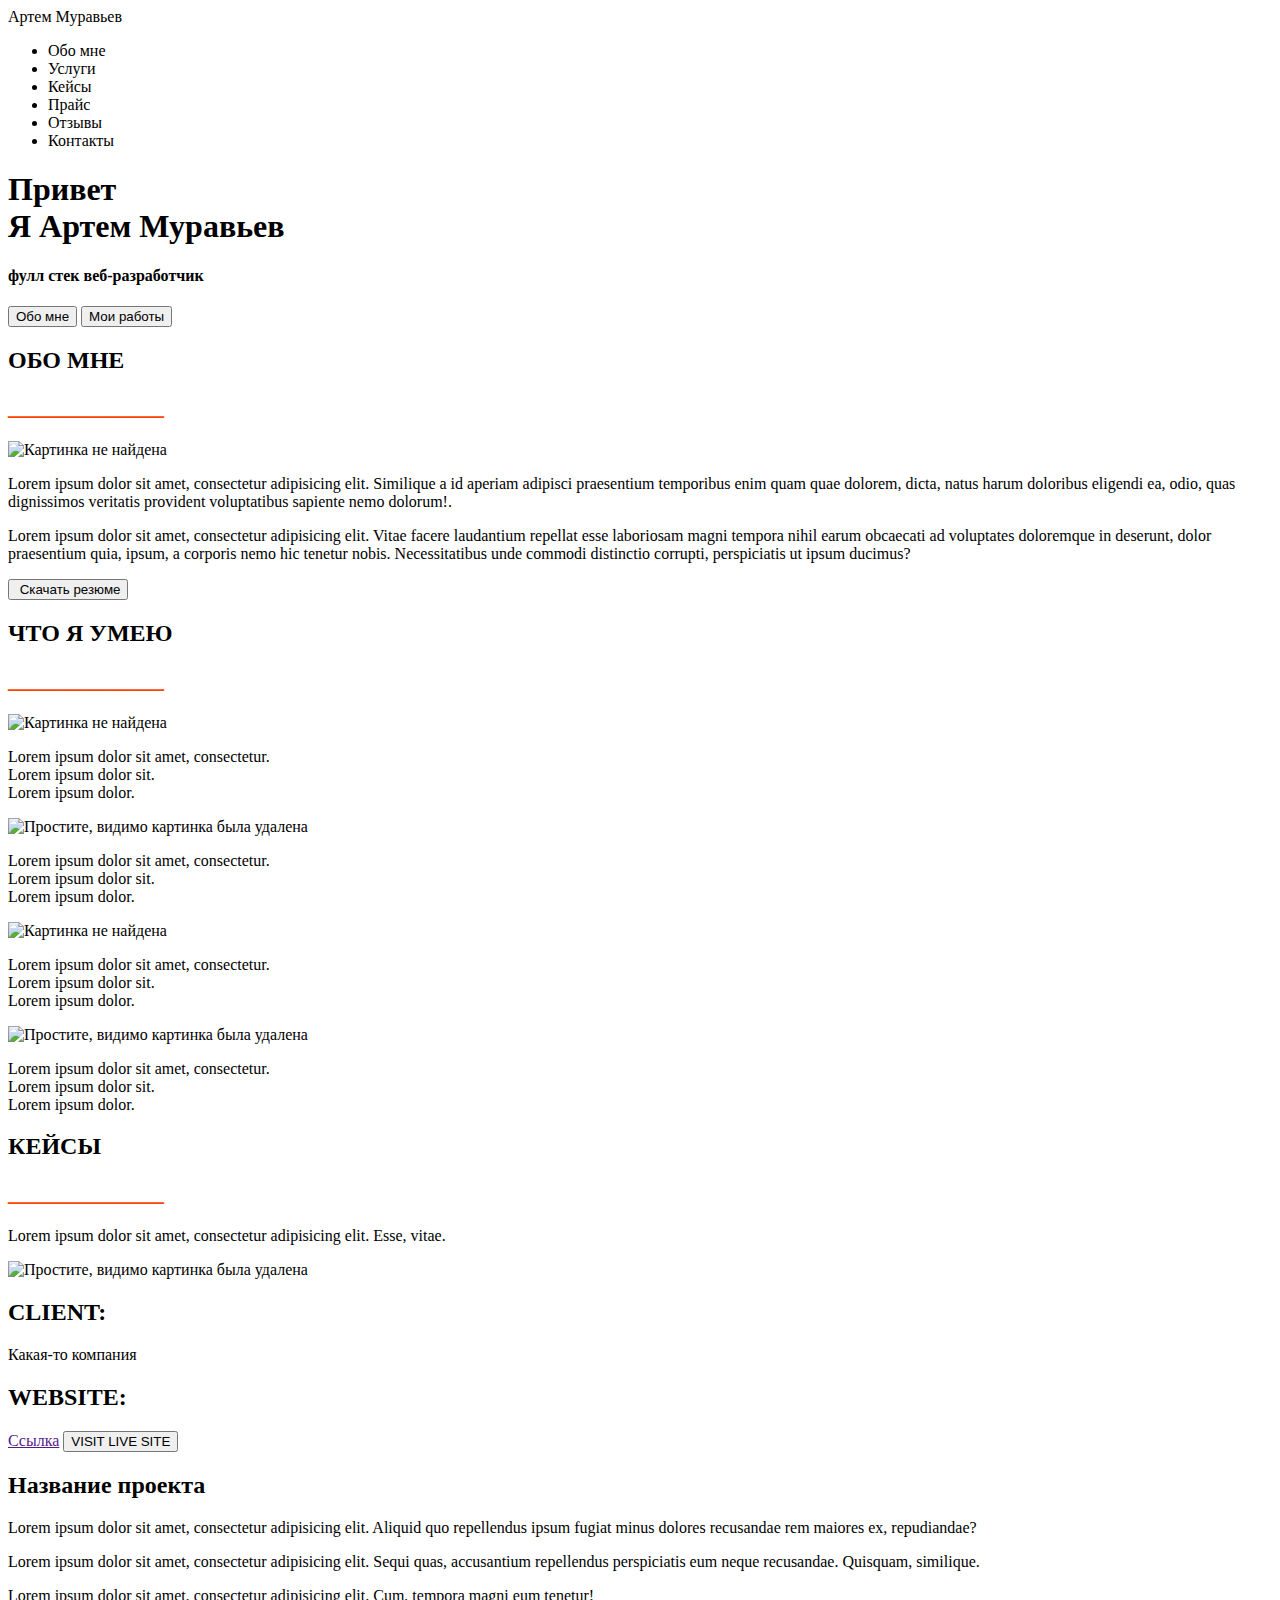
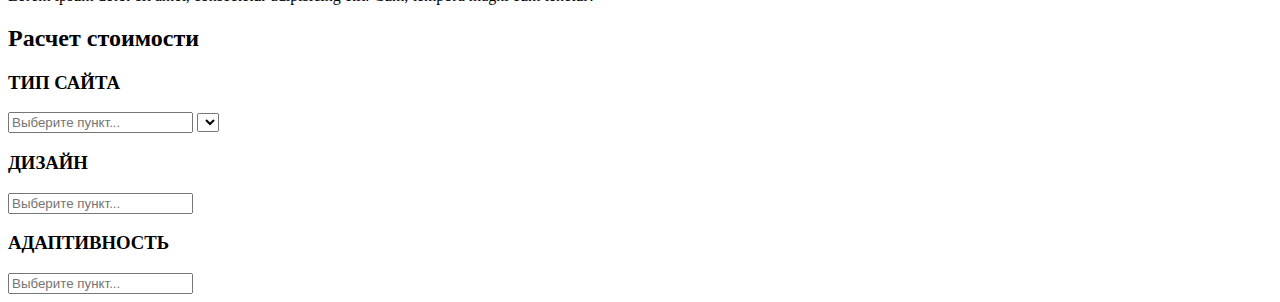
==== index.html @ 302c9cde "Дз не доделаное" ====
<!DOCTYPE html>
<html lang="en">
<head>
    <meta charset="UTF-8">
    <title>Артем Муравьев - веб разработчик</title>
</head>
<body>

<head>
   <nav>
      <div class="logo"> Артем Муравьев </div>
    <div class="menu">
       <ul>
        <li> Обо мне</li>
        <li> Услуги</li>
        <li> Кейсы</li>
        <li> Прайс</li>
        <li> Отзывы</li>
        <li> Контакты</li>
    </ul>  
    </div>    
   </nav>   
</head>

<div class="main"><div class="title__conteiner">
    <h1>Привет <br>Я Артем Муравьев </h1>
    <h4>фулл стек веб-разработчик</h4>
    <input type="submit" value="Обо мне">
        <input type="submit" value="Мои работы">

</div></div>

<head>
        <div class ="logo 2 "> <H2>ОБО МНЕ</H2> </div>
        <p><h2><font color="OrangeRed">_____________</font></h2></p>
  <img src="img/Фото титул.jpg" alt="Картинка не найдена">
    <p>Lorem ipsum dolor sit amet, consectetur adipisicing elit. Similique a id aperiam adipisci praesentium temporibus enim quam quae dolorem, dicta, natus harum doloribus eligendi ea, odio, quas dignissimos veritatis provident voluptatibus sapiente nemo dolorum!.</p>
    <p></p>
    <p></p>
<p>Lorem ipsum dolor sit amet, consectetur adipisicing elit. Vitae facere laudantium repellat esse laboriosam magni tempora nihil earum obcaecati ad voluptates doloremque in deserunt, dolor praesentium quia, ipsum, a corporis nemo hic tenetur nobis. Necessitatibus unde commodi distinctio corrupti, perspiciatis ut ipsum ducimus?</p>
    <input type="submit" value=" Скачать резюме">
    
    <head>
       <div class ="logo 2 "> <H2>ЧТО Я УМЕЮ</H2> </div>
       <p><h2><font color="OrangeRed">_____________</font></h2></p>
        <img src="img/ноут.png" alt="Картинка не найдена">
        <p>Lorem ipsum dolor sit amet, consectetur.
       <br> Lorem ipsum dolor sit.
        <br>Lorem ipsum dolor.</p>
        
        <img src="img/Знак.png" alt="Простите, видимо картинка была удалена">
        <p>Lorem ipsum dolor sit amet, consectetur.
       <br> Lorem ipsum dolor sit.
        <br>Lorem ipsum dolor.</p>
       
         <img src="img/ракета.png" alt="Картинка не найдена">
        <p>Lorem ipsum dolor sit amet, consectetur.
       <br> Lorem ipsum dolor sit.
        <br>Lorem ipsum dolor.</p>
        
        <img src="img/граммофон.png" alt="Простите, видимо картинка была удалена">
        <p>Lorem ipsum dolor sit amet, consectetur.
       <br> Lorem ipsum dolor sit.
        <br>Lorem ipsum dolor.</p>
        
  </head>
<head>
   <div class ="logo 3 "> <H2>КЕЙСЫ</H2> </div>
   <p><h2><font color="OrangeRed">_____________</font></h2></p>
    <p>Lorem ipsum dolor sit amet, consectetur adipisicing elit. Esse, vitae.</p>
    <img src="img/%D1%84%D0%BE%D1%82%D0%BA%D0%B0.png" alt="Простите, видимо картинка была удалена">
    <p><h2>CLIENT:</h2></p>
    <p>Какая-то компания</p>
        <p><h2>WEBSITE:</h2></p>
        <a href=""> Ссылка</a>
<input type="submit" value="VISIT LIVE SITE">
   <div class ="logo 3 "> <H2>Название проекта</H2> </div>
   <p>Lorem ipsum dolor sit amet, consectetur adipisicing elit. Aliquid quo repellendus ipsum fugiat minus dolores recusandae rem maiores ex, repudiandae?</p>
   <p>Lorem ipsum dolor sit amet, consectetur adipisicing elit. Sequi quas, accusantium repellendus perspiciatis eum neque recusandae. Quisquam, similique.</p>
    <p>Lorem ipsum dolor sit amet, consectetur adipisicing elit. Cum, tempora magni eum tenetur!</p>
</head>
<head>
       <div class ="logo 4 "> <H2>Расчет стоимости</H2> </div>
       <p><h3>ТИП САЙТА</h3></p>
        <input type="text" placeholder="Выберите пункт...">
                        <select name="name" id="4"></select>
                         
                     <p><h3>ДИЗАЙН</h3></p>
                     <input type="text" placeholder="Выберите пункт...">
                     

       <p><h3>АДАПТИВНОСТЬ</h3></p>
       <input type="text" placeholder="Выберите пункт...">
       
       

       
       
</head>





</head>


</body>
    

</html>
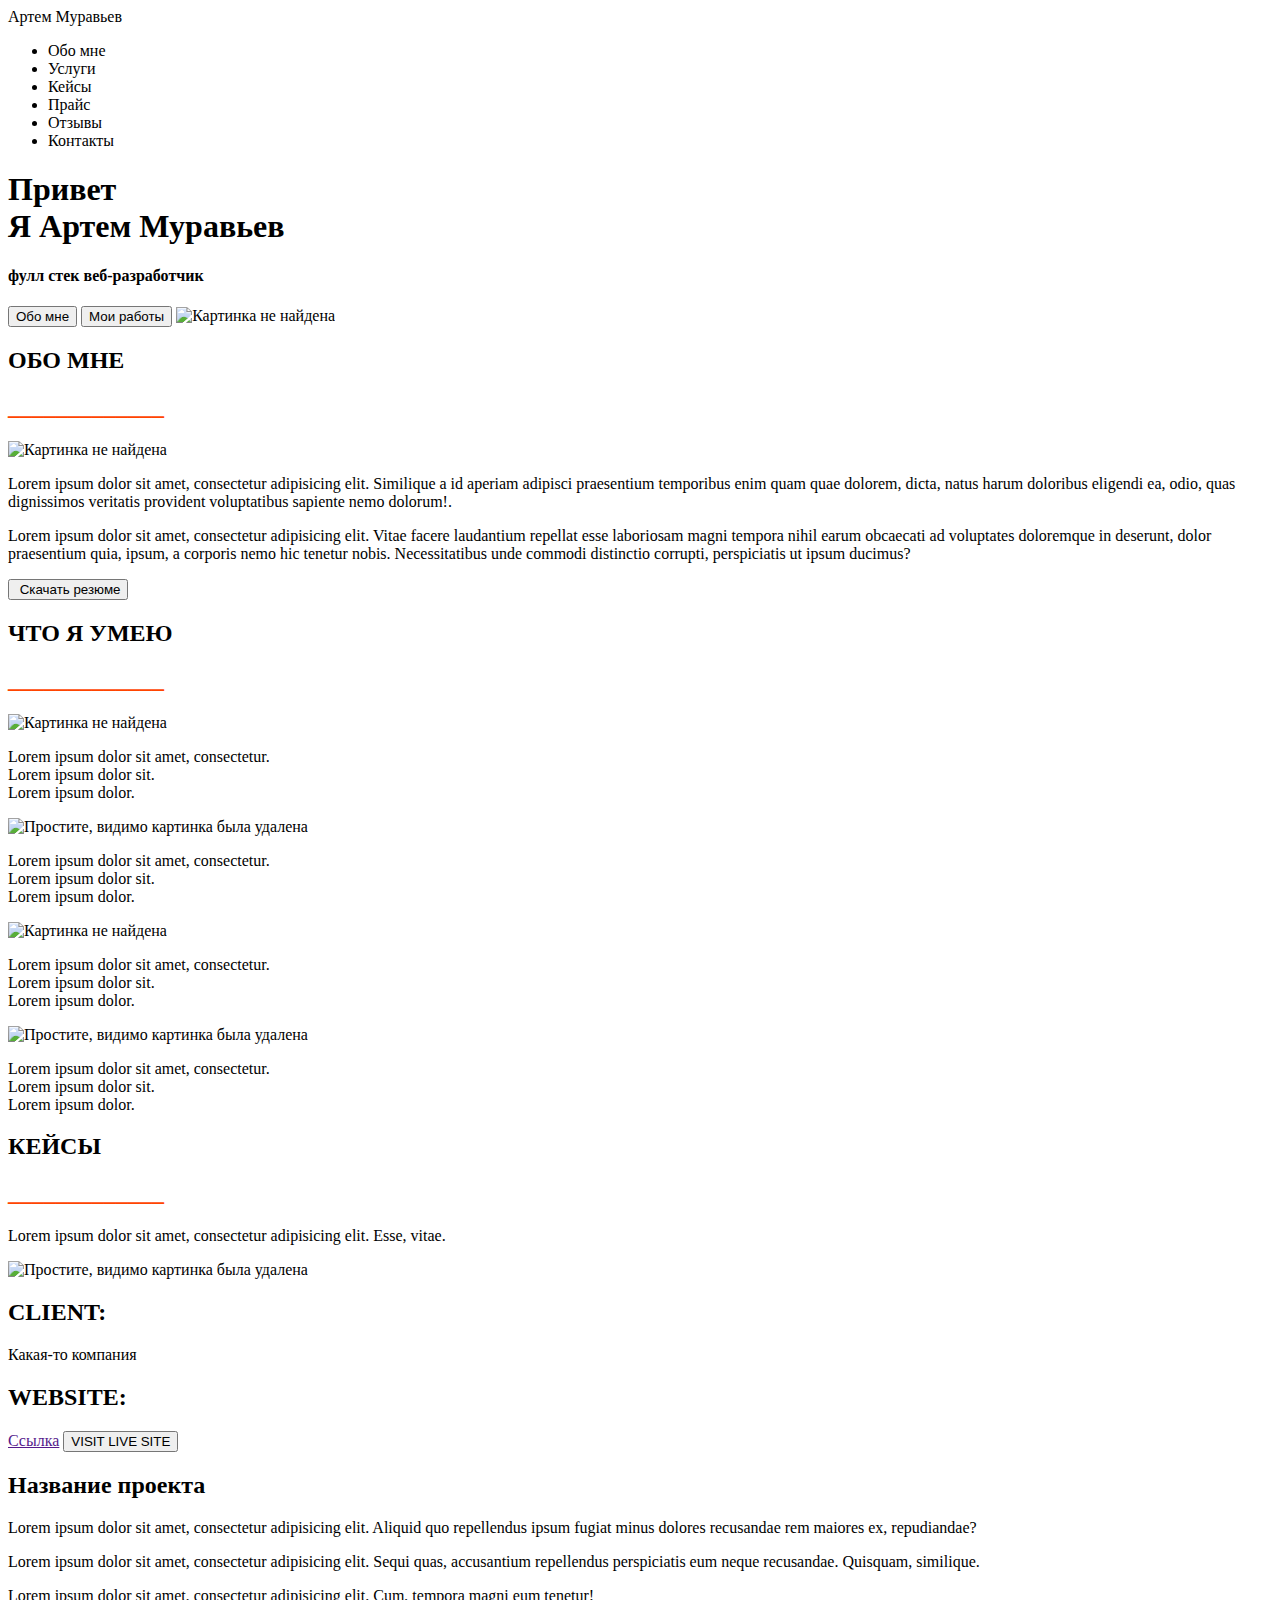
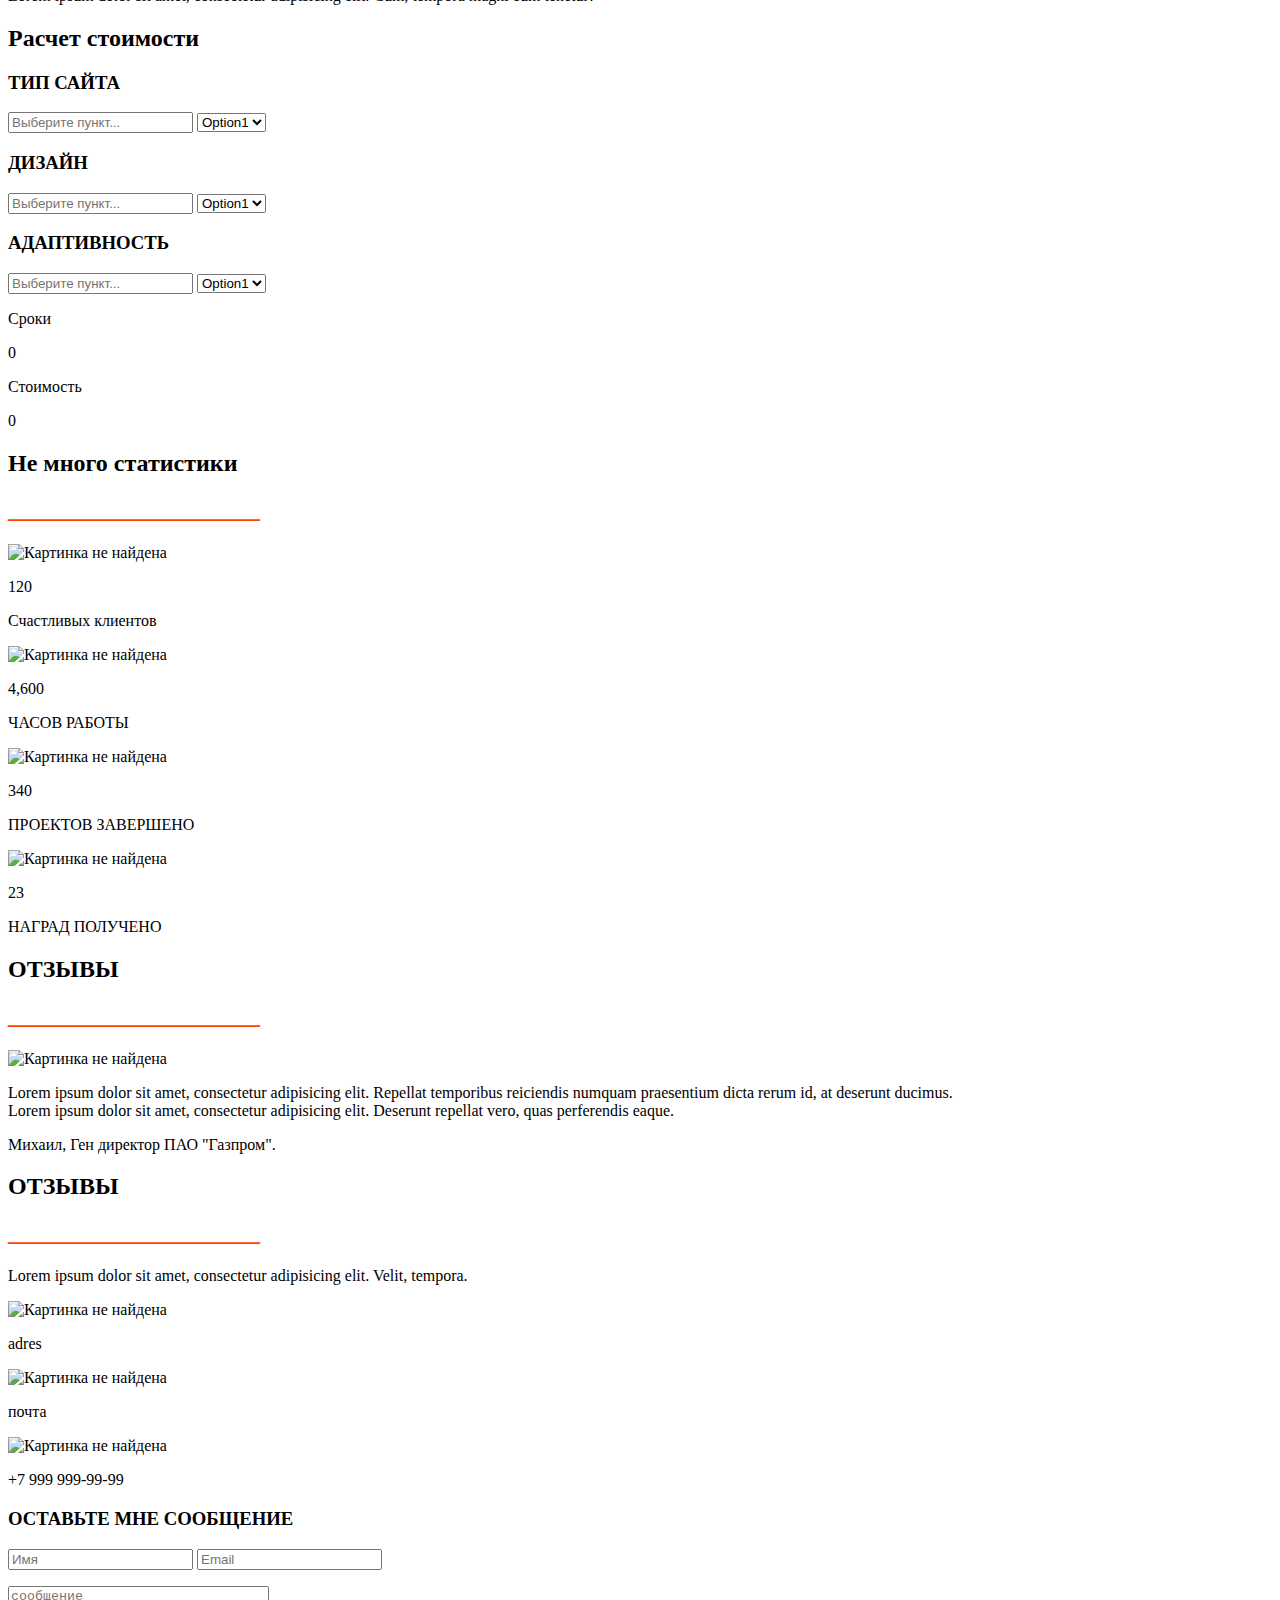
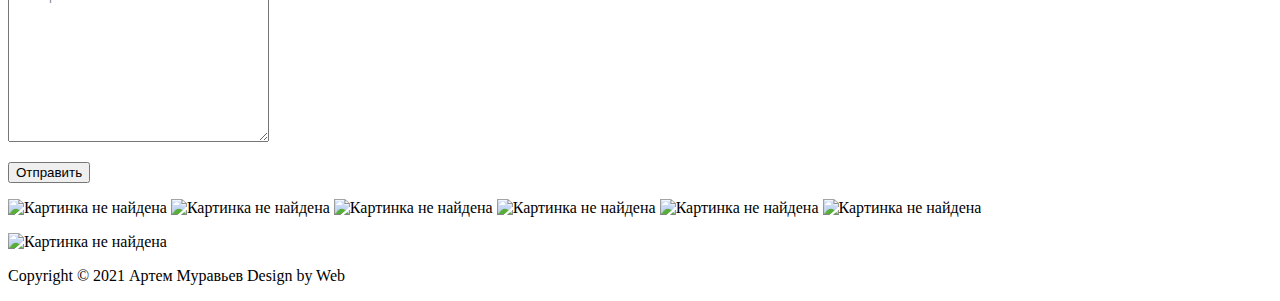
==== commit dce3997e: "Домашняя работа, на проверку" ====
--- a/index.html
+++ b/index.html
@@ -6,9 +6,9 @@
 </head>
 <body>
 
-<head>
+<header>
    <nav>
-      <div class="logo"> Артем Муравьев </div>
+      <div class="logo 1"> Артем Муравьев </div>
     <div class="menu">
        <ul>
         <li> Обо мне</li>
@@ -20,17 +20,19 @@
     </ul>  
     </div>    
    </nav>   
-</head>
+</header>
 
 <div class="main"><div class="title__conteiner">
     <h1>Привет <br>Я Артем Муравьев </h1>
     <h4>фулл стек веб-разработчик</h4>
     <input type="submit" value="Обо мне">
         <input type="submit" value="Мои работы">
+         <img src="img/Фото титул.jpg" alt="Картинка не найдена">
 
-</div></div>
+</div>
 
-<head>
+
+<div>
         <div class ="logo 2 "> <H2>ОБО МНЕ</H2> </div>
         <p><h2><font color="OrangeRed">_____________</font></h2></p>
   <img src="img/Фото титул.jpg" alt="Картинка не найдена">
@@ -39,9 +41,10 @@
     <p></p>
 <p>Lorem ipsum dolor sit amet, consectetur adipisicing elit. Vitae facere laudantium repellat esse laboriosam magni tempora nihil earum obcaecati ad voluptates doloremque in deserunt, dolor praesentium quia, ipsum, a corporis nemo hic tenetur nobis. Necessitatibus unde commodi distinctio corrupti, perspiciatis ut ipsum ducimus?</p>
     <input type="submit" value=" Скачать резюме">
-    
-    <head>
-       <div class ="logo 2 "> <H2>ЧТО Я УМЕЮ</H2> </div>
+        </div>
+        
+                    <div>
+       <div class ="logo 3 "> <H2>ЧТО Я УМЕЮ</H2> </div>
        <p><h2><font color="OrangeRed">_____________</font></h2></p>
         <img src="img/ноут.png" alt="Картинка не найдена">
         <p>Lorem ipsum dolor sit amet, consectetur.
@@ -63,9 +66,9 @@
        <br> Lorem ipsum dolor sit.
         <br>Lorem ipsum dolor.</p>
         
-  </head>
-<head>
-   <div class ="logo 3 "> <H2>КЕЙСЫ</H2> </div>
+  </div>
+<div>
+   <div class ="logo 4 "> <H2>КЕЙСЫ</H2> </div>
    <p><h2><font color="OrangeRed">_____________</font></h2></p>
     <p>Lorem ipsum dolor sit amet, consectetur adipisicing elit. Esse, vitae.</p>
     <img src="img/%D1%84%D0%BE%D1%82%D0%BA%D0%B0.png" alt="Простите, видимо картинка была удалена">
@@ -78,27 +81,103 @@
    <p>Lorem ipsum dolor sit amet, consectetur adipisicing elit. Aliquid quo repellendus ipsum fugiat minus dolores recusandae rem maiores ex, repudiandae?</p>
    <p>Lorem ipsum dolor sit amet, consectetur adipisicing elit. Sequi quas, accusantium repellendus perspiciatis eum neque recusandae. Quisquam, similique.</p>
     <p>Lorem ipsum dolor sit amet, consectetur adipisicing elit. Cum, tempora magni eum tenetur!</p>
-</head>
-<head>
-       <div class ="logo 4 "> <H2>Расчет стоимости</H2> </div>
+</div>
+
+      <div>
+       <div class ="logo 5 "> <H2>Расчет стоимости</H2> </div>
        <p><h3>ТИП САЙТА</h3></p>
         <input type="text" placeholder="Выберите пункт...">
-                        <select name="name" id="4"></select>
+                        <select name="list" id="list">
+                            <option value="Opt1">Option1</option>
+                            <option value="Opt2">Option2</option>
+                        </select>
                          
                      <p><h3>ДИЗАЙН</h3></p>
-                     <input type="text" placeholder="Выберите пункт...">
-                     
+                      <input type="text" placeholder="Выберите пункт...">
+                        <select name="list" id="list">
+                              <option value="Opt1">Option1</option>
+                            <option value="Opt2">Option2</option>
+                            
+                        </select>
 
        <p><h3>АДАПТИВНОСТЬ</h3></p>
-       <input type="text" placeholder="Выберите пункт...">
+        <input type="text" placeholder="Выберите пункт...">
+                        <select name="list" id="list">
+                              <option value="Opt1">Option1</option>
+                            <option value="Opt2">Option2</option>
+                            
+                        </select>
+                        
+                        <div>
+                            <p>Сроки</p>
+                        </div>
+                        <div>
+                            <p>0</p>
+                        </div>
+                        <div>
+                            <p>Стоимость</p>
+                        </div>
+                        <div>
+                            <p>0</p>
+                        </div>
+                        
+                    
+                            <div class ="logo 6 "> <H2>Не много статистики</H2> </div>
+                             <p><h2><font color="OrangeRed">_____________________</font></h2></p>
+                           
+                              <img src="img/%D1%81%D0%BC%D0%B0%D0%B9%D0%BB.png" alt="Картинка не найдена">
+                              <p> 120</p>
+                              <p>Счастливых клиентов</p>
+                              
+                              <img src="img/%D1%81%D0%BA%D0%BE%D0%B1%D0%BA%D0%B8.png" alt="Картинка не найдена">
+                              <p> 4,600</p>
+                              <p>ЧАСОВ РАБОТЫ</p>
+                              
+                              <img src="img/%D0%B3%D0%B0%D0%BB%D0%BE%D1%87%D0%BA%D0%B0.png" alt="Картинка не найдена">
+                              <p> 340</p>
+                              <p>ПРОЕКТОВ ЗАВЕРШЕНО</p>
+                              
+                              <img src="img/%D0%BA%D1%83%D0%B1%D0%BE%D0%BA.png" alt="Картинка не найдена">
+                              <p> 23</p>
+                              <p>НАГРАД ПОЛУЧЕНО</p>
+                              
+                              </div>
+
+                              
+                              <div class ="logo 7 "> <H2>ОТЗЫВЫ</H2> </div>
+                             <p><h2><font color="OrangeRed">_____________________</font></h2></p>
+                             <img src="img/Фото титул.jpg" alt="Картинка не найдена">
+                              <P>Lorem ipsum dolor sit amet, consectetur adipisicing elit. Repellat temporibus reiciendis numquam praesentium dicta rerum id, at deserunt ducimus.<br> Lorem ipsum dolor sit amet, consectetur adipisicing elit. Deserunt repellat vero, quas perferendis eaque.</p>
+                              
+                              <p>Михаил, Ген директор ПАО "Газпром".</p>
+                              
+                               <div class ="logo 8"> <H2>ОТЗЫВЫ</H2> </div>
+                             <p><h2><font color="OrangeRed">_____________________</font></h2></p>
+                            <p>Lorem ipsum dolor sit amet, consectetur adipisicing elit. Velit, tempora.</p>
+                              
+                               <img src="img/%D0%B3%D0%B5%D0%BE.png" alt="Картинка не найдена">
+                               <p>adres</p>
+                                <img src="img/%D0%BA%D0%BE%D0%BD%D0%B2%D0%B5%D1%80%D1%82.png" alt="Картинка не найдена">
        
-       
+    <p>почта</p>
+        <img src="img/%D1%82%D1%80%D1%83%D0%B1%D0%B0.png" alt="Картинка не найдена">
+        <p>+7 999 999-99-99</p>
+<p><h3>ОСТАВЬТЕ МНЕ СООБЩЕНИЕ</h3></p>
+   <p>  <input type="text" placeholder="Имя">  <input type="text" placeholder="Email"></p>
+      <p>
+         <textarea name="fsdfdsfsdf" id="1" placeholder="сообщение" cols="30" rows="10"></textarea>
+</p>
+      <p>
+       <input type="submit" value="Отправить">
+</p>
 
-       
-       
-</head>
-
-
+<span><img src="img/%D1%84%D0%B1.png" alt="Картинка не найдена">
+<img src="img/%D1%82%D0%B2%D0%B8%D1%82%D0%B5%D1%80.png" alt="Картинка не найдена">
+<img src="img/%D0%BC%D1%8F%D1%87.png" alt="Картинка не найдена">
+<img src="img/%D0%BA%D0%B8%D1%81%D0%B0.png" alt="Картинка не найдена">
+<img src="img/%D0%B8%D0%BD%D1%81%D1%82.png" alt="Картинка не найдена">
+<img src="img/%D0%B8%D0%BD.png" alt="Картинка не найдена"</span>
+<p><img src="img/%D0%9A%D0%B0%D1%80%D1%82%D0%B0%20%D0%BA%D0%BE%D0%BF%D0%B8%D1%8F.png" alt="Картинка не найдена"></p>
 
 
 
@@ -106,6 +185,6 @@
 
 
 </body>
-    
+    <p>Copyright © 2021 Артем Муравьев Design by Web</p>
 
 </html>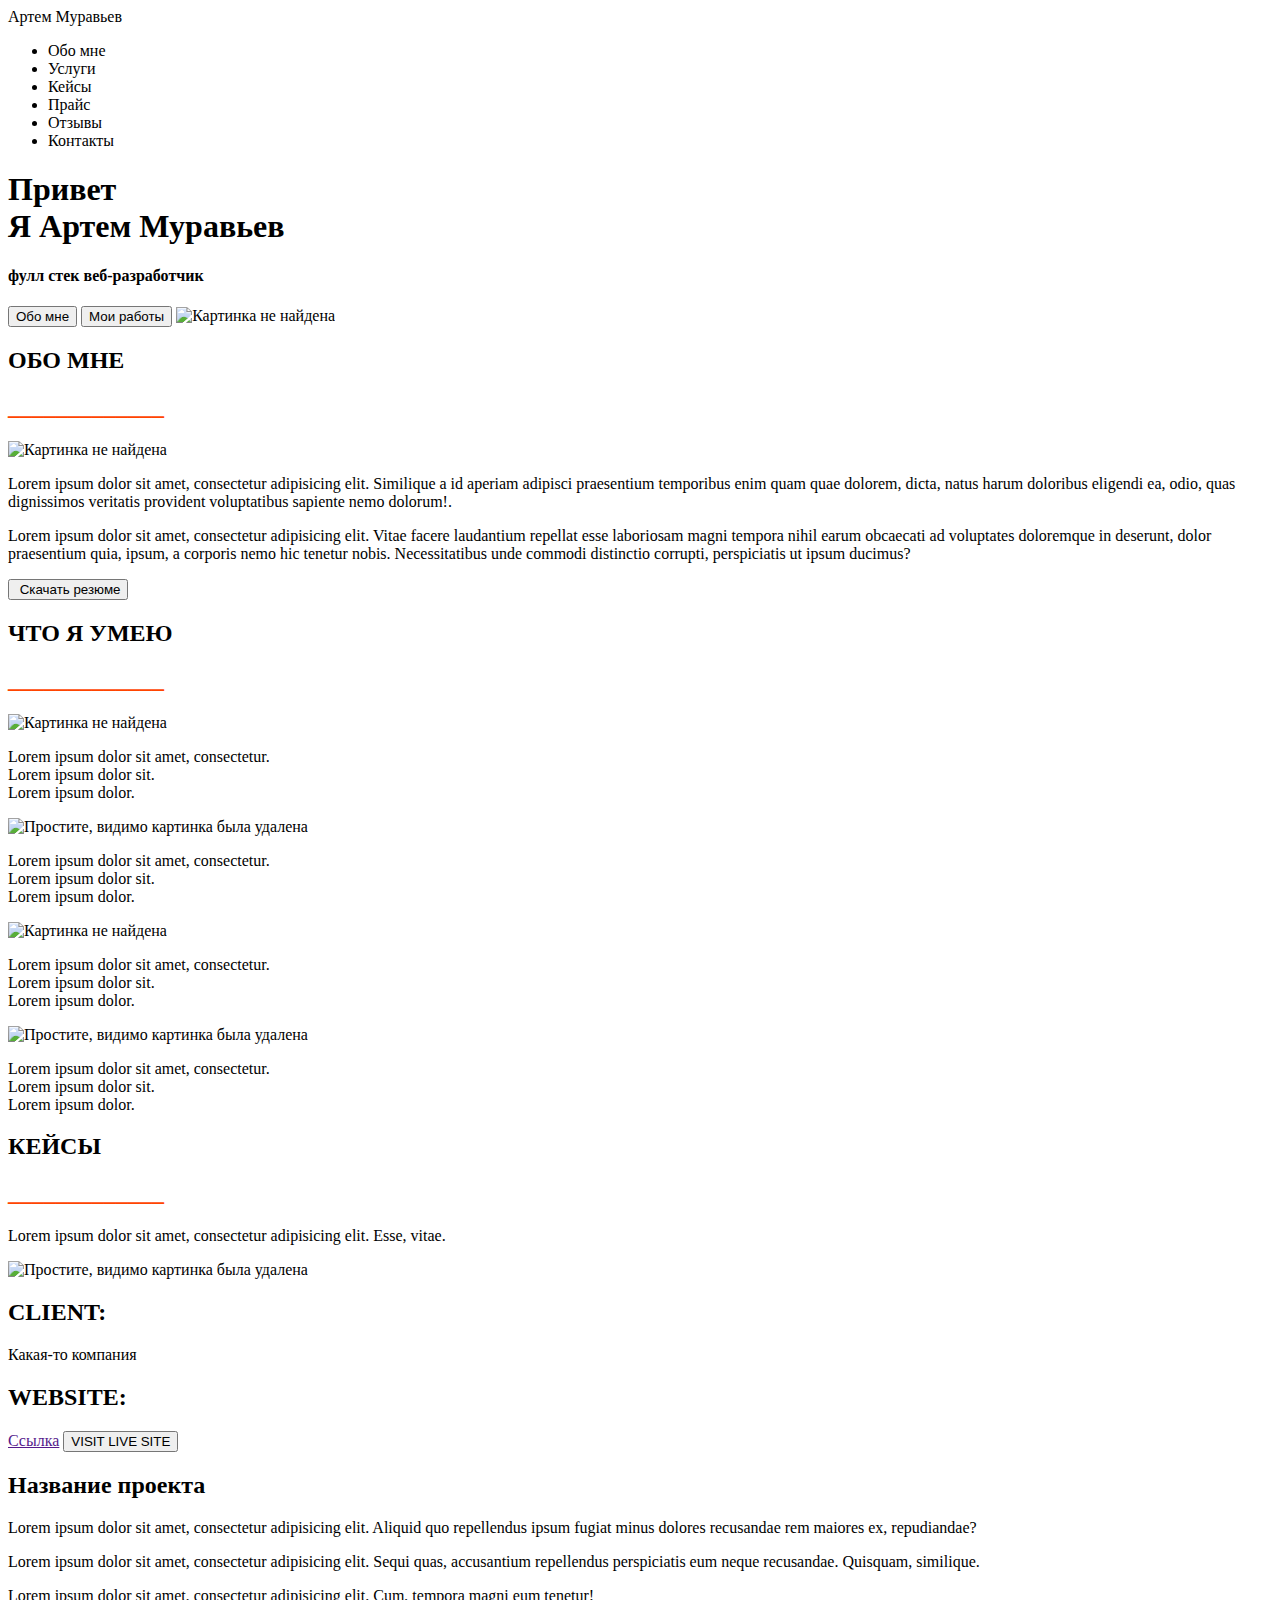
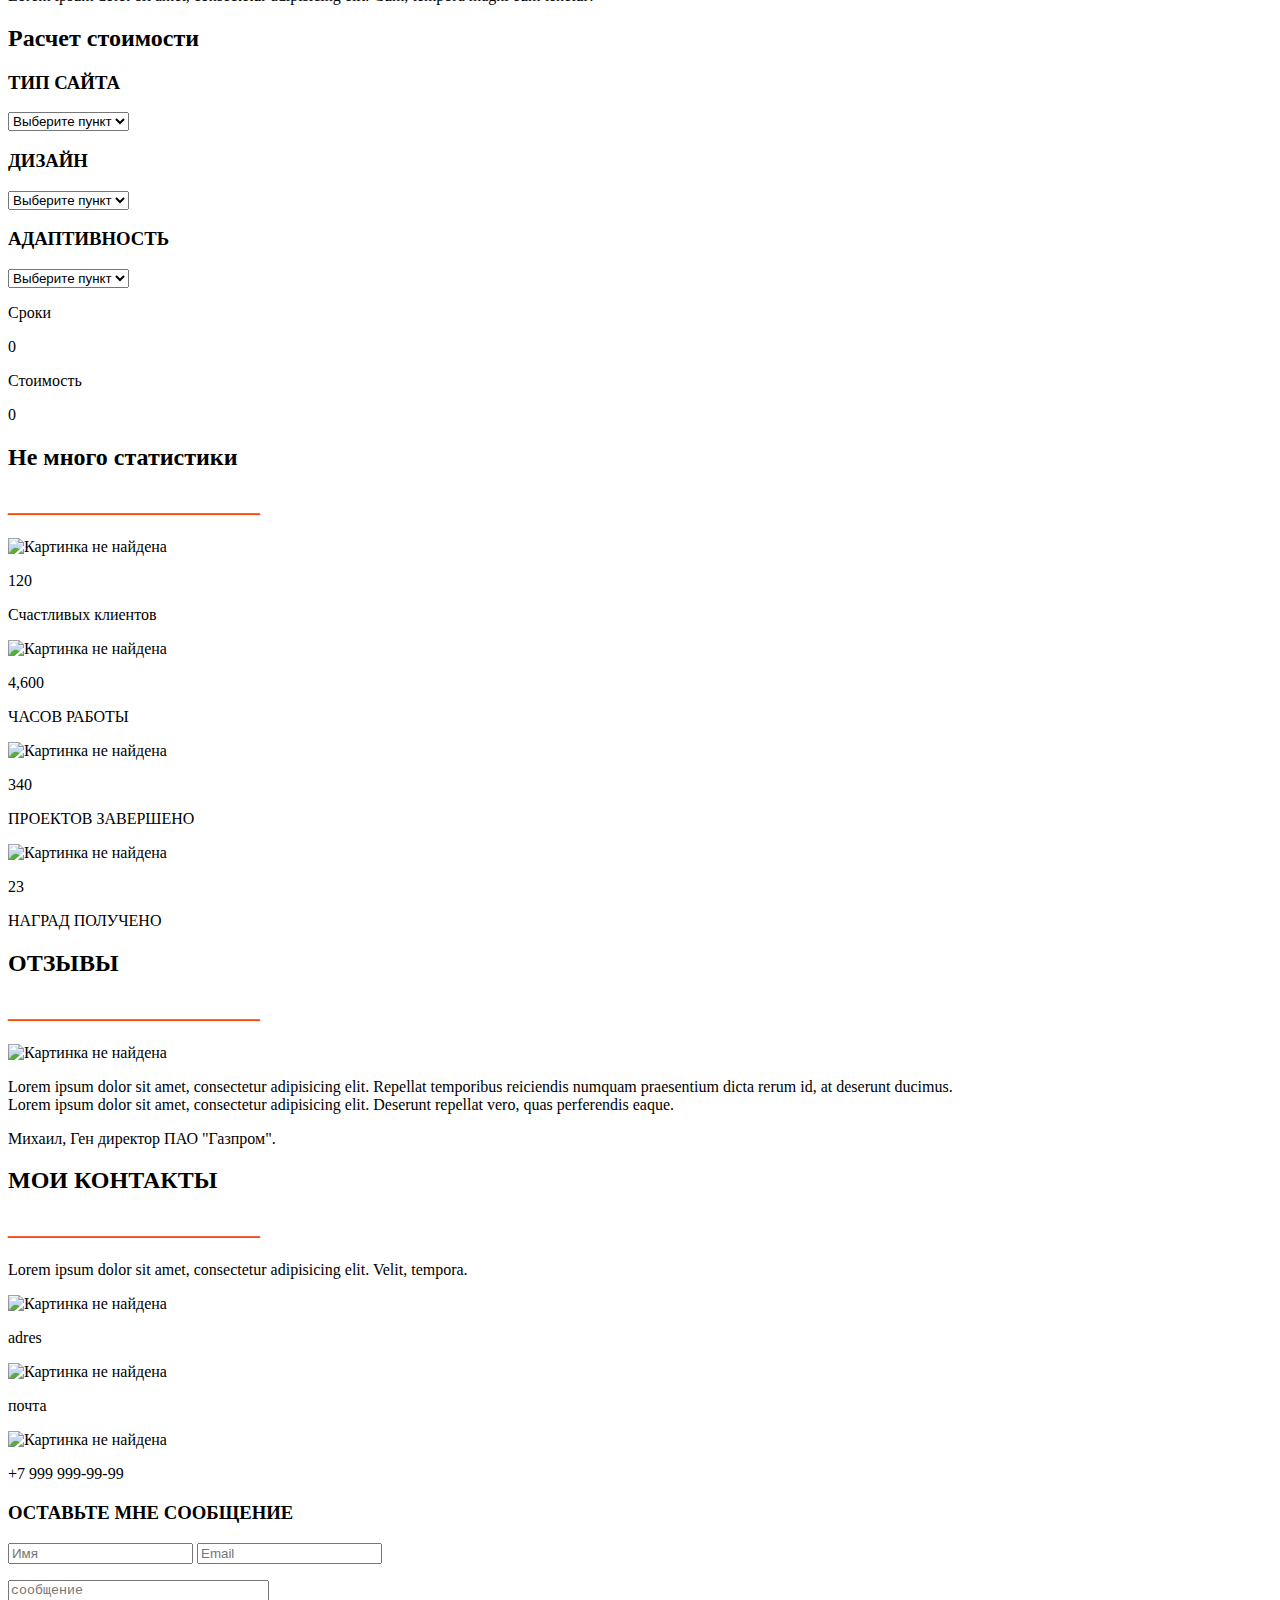
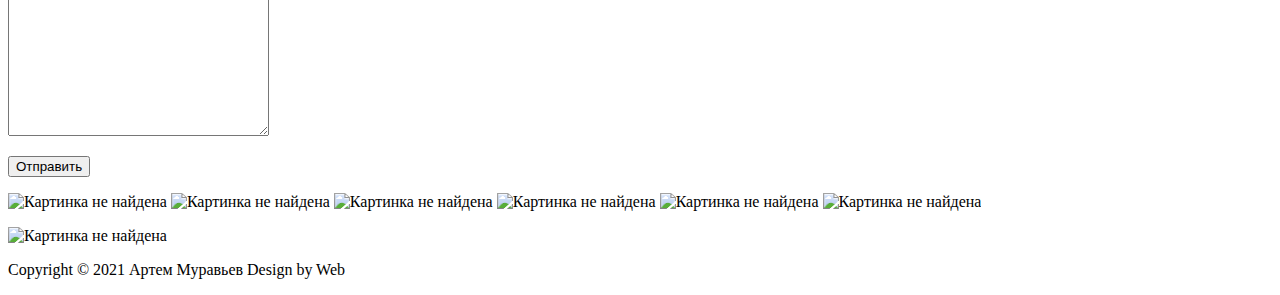
==== commit 6cf59881: "Домашняя работа, конечный вариант" ====
--- a/index.html
+++ b/index.html
@@ -86,27 +86,25 @@
       <div>
        <div class ="logo 5 "> <H2>Расчет стоимости</H2> </div>
        <p><h3>ТИП САЙТА</h3></p>
-        <input type="text" placeholder="Выберите пункт...">
+        
                         <select name="list" id="list">
-                            <option value="Opt1">Option1</option>
-                            <option value="Opt2">Option2</option>
+                            <option value="Opt1">Выберите пункт</option>
+                            <option value="Opt2">Выберите пункт</option>
                         </select>
                          
                      <p><h3>ДИЗАЙН</h3></p>
-                      <input type="text" placeholder="Выберите пункт...">
-                        <select name="list" id="list">
-                              <option value="Opt1">Option1</option>
-                            <option value="Opt2">Option2</option>
-                            
+                       <select name="list" id="list">
+                            <option value="Opt1">Выберите пункт</option>
+                            <option value="Opt2">Выберите пункт</option>
                         </select>
 
        <p><h3>АДАПТИВНОСТЬ</h3></p>
-        <input type="text" placeholder="Выберите пункт...">
-                        <select name="list" id="list">
-                              <option value="Opt1">Option1</option>
-                            <option value="Opt2">Option2</option>
+       <select name="list" id="list">
+                            <option value="Opt1">Выберите пункт</option>
+                            <option value="Opt2">Выберите пункт</option>
+                        </select>
                             
-                        </select>
+                    
                         
                         <div>
                             <p>Сроки</p>
@@ -151,7 +149,7 @@
                               
                               <p>Михаил, Ген директор ПАО "Газпром".</p>
                               
-                               <div class ="logo 8"> <H2>ОТЗЫВЫ</H2> </div>
+                               <div class ="logo 8"> <H2>МОИ КОНТАКТЫ</H2> </div>
                              <p><h2><font color="OrangeRed">_____________________</font></h2></p>
                             <p>Lorem ipsum dolor sit amet, consectetur adipisicing elit. Velit, tempora.</p>
                               
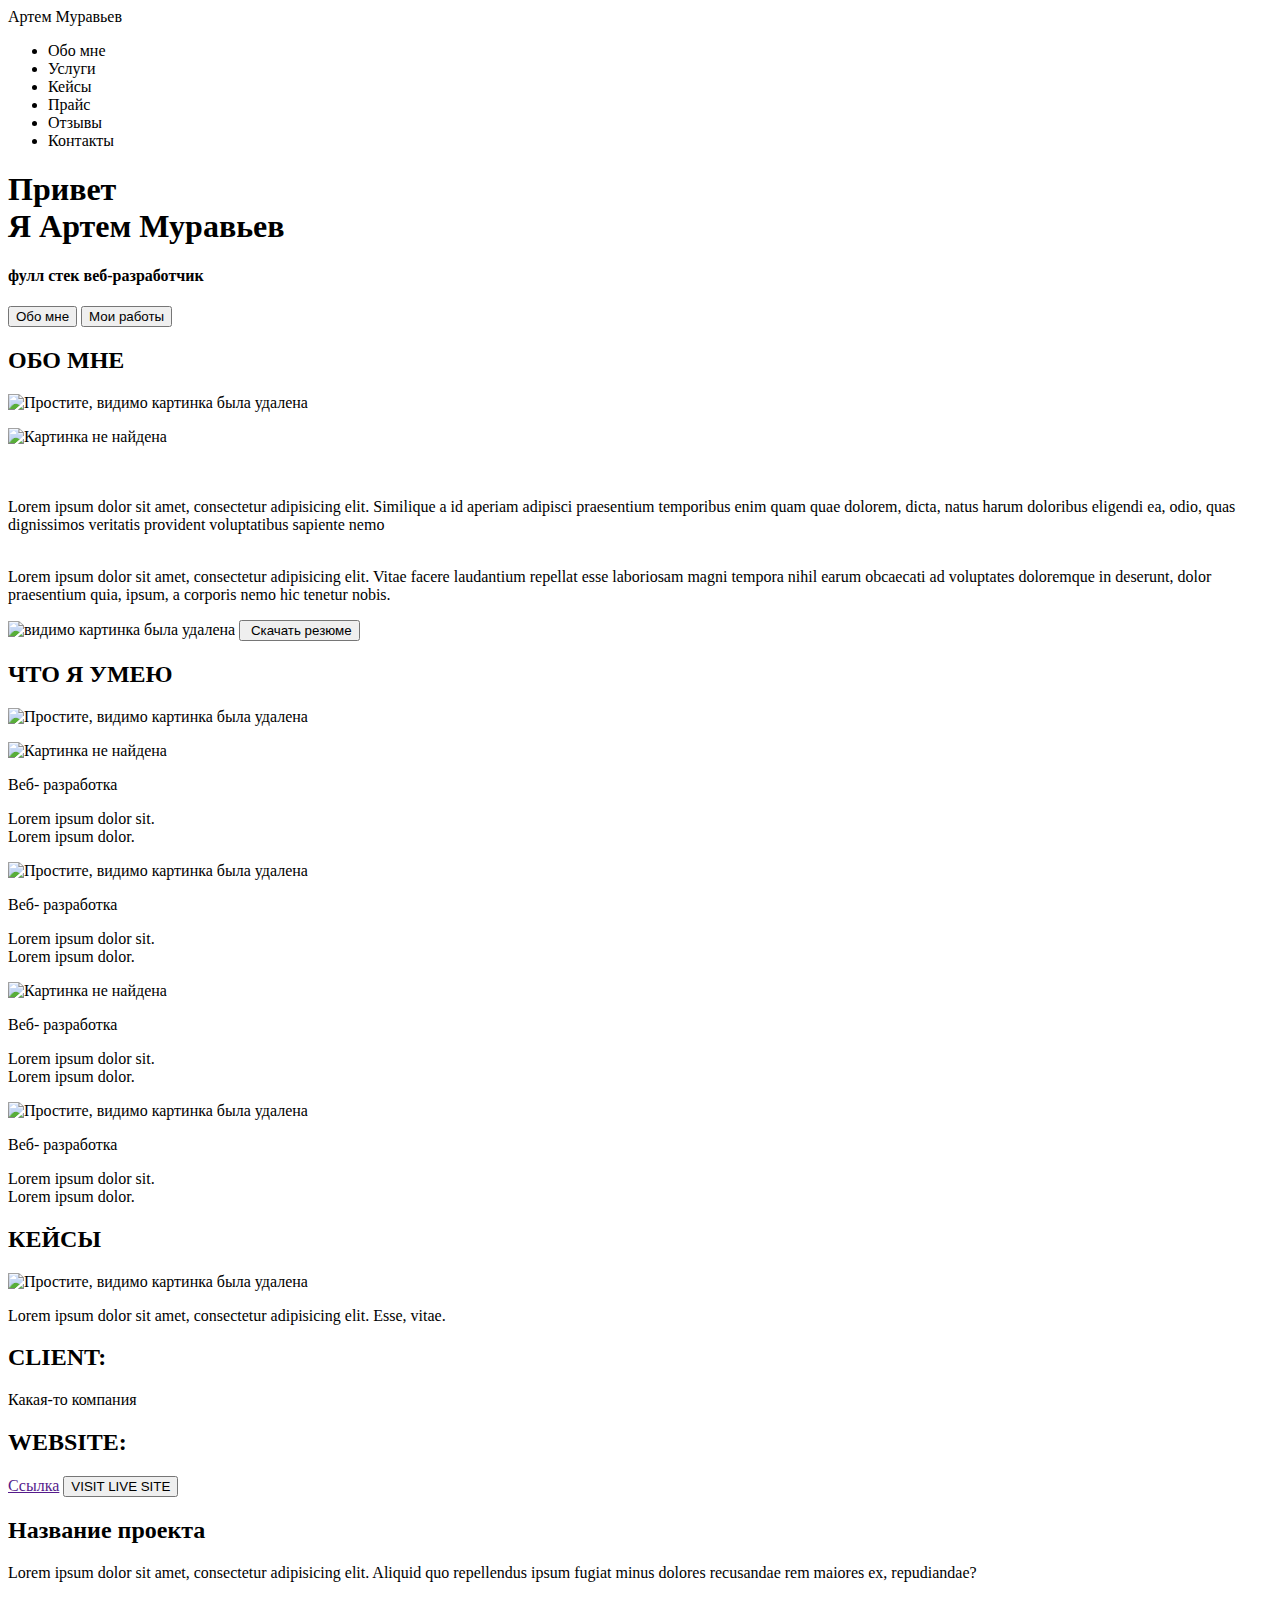
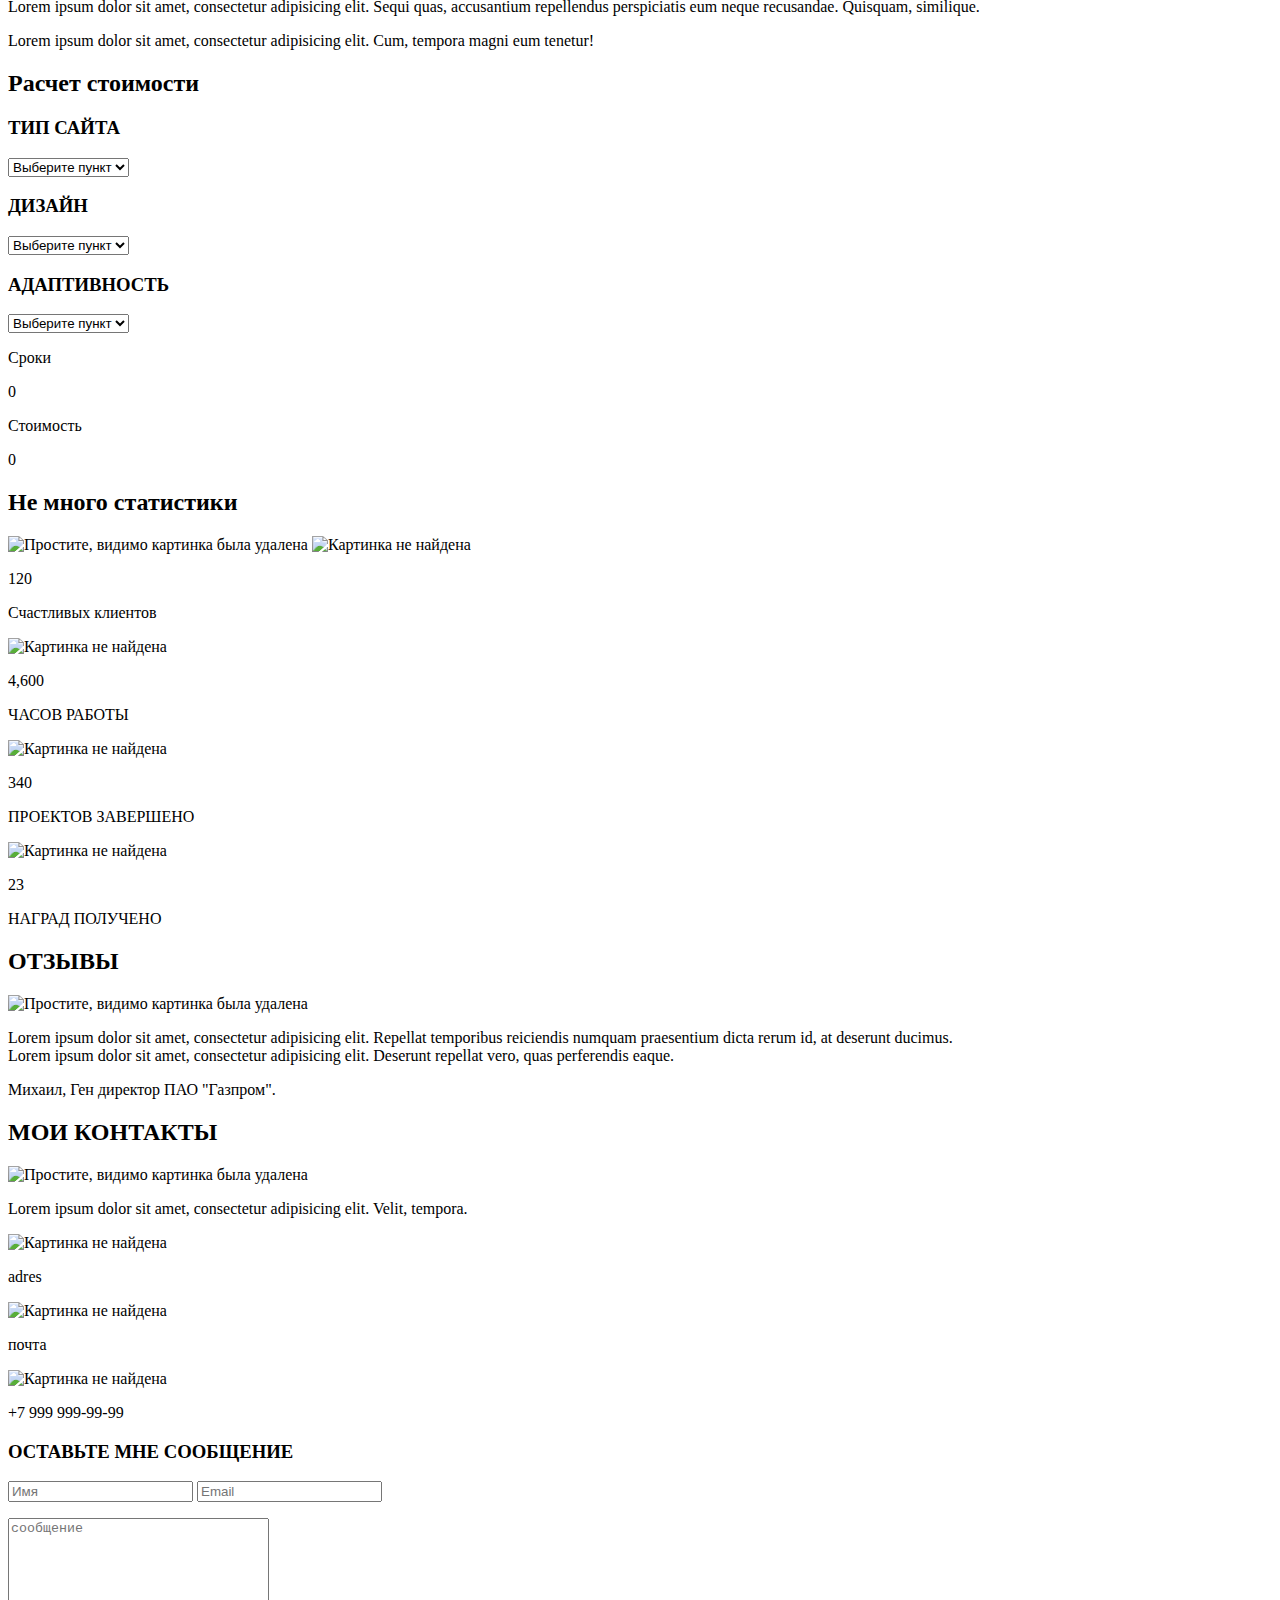
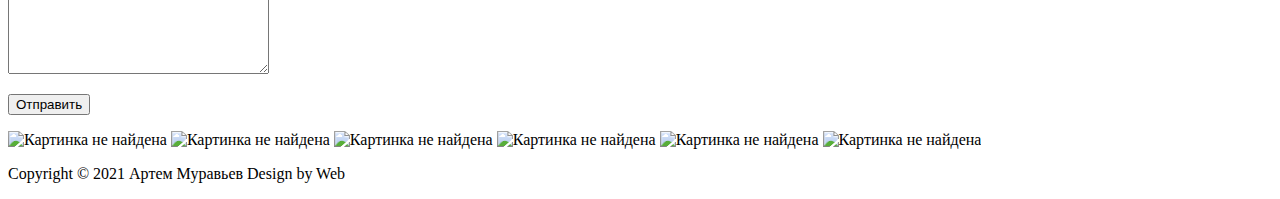
==== commit 2ed82c03: "Дз 2 стр" ====
--- a/index.html
+++ b/index.html
@@ -3,12 +3,14 @@
 <head>
     <meta charset="UTF-8">
     <title>Артем Муравьев - веб разработчик</title>
+    <link rel="stylesheet" href="css/reset.css">
+    <link rel="stylesheet" href="css/style.css">
 </head>
 <body>
 
 <header>
    <nav>
-      <div class="logo 1"> Артем Муравьев </div>
+      <div class="logo1"> Артем Муравьев </div>
     <div class="menu">
        <ul>
         <li> Обо мне</li>
@@ -22,69 +24,100 @@
    </nav>   
 </header>
 
-<div class="main"><div class="title__conteiner">
+<div class="main">
+   <div class="title__conteiner">
     <h1>Привет <br>Я Артем Муравьев </h1>
     <h4>фулл стек веб-разработчик</h4>
     <input type="submit" value="Обо мне">
         <input type="submit" value="Мои работы">
-         <img src="img/Фото титул.jpg" alt="Картинка не найдена">
+  </div>
 
 </div>
 
 
+ <div >
+        <div class ="logo2 "> <H2>ОБО МНЕ</H2> </div>
+        <p class="line1">
+     <img src="img/%D0%97%D0%B0%D0%B3%D0%BE%D0%BB%D0%BE%D0%B2%D0%BE%D0%BA%20%D1%87%D0%B5%D1%80%D1%82%D0%B0.png"alt="Простите, видимо картинка была удалена"> </p>
+       <p class=" photo1">
+        
+       <img src="img/%D1%84%D0%BE%D1%82j%202%D1%81%D1%82%D1%80.png" alt="Картинка не найдена">
+          <br><br><br> </p></div >
+           <div class="obomne" >
+           <p>
+    <p> Lorem ipsum dolor sit amet, consectetur adipisicing elit. Similique a id aperiam adipisci praesentium temporibus  enim quam quae dolorem, dicta, natus harum doloribus eligendi ea, odio, quas dignissimos veritatis provident voluptatibus sapiente nemo</span> 
+    <br>
+    <br>
+    </p>
+    
+<p><span>Lorem ipsum dolor sit amet, consectetur adipisicing elit. Vitae facere laudantium repellat esse laboriosam magni tempora nihil earum obcaecati ad voluptates doloremque in deserunt, dolor praesentium quia, ipsum, a corporis nemo hic tenetur nobis. </span></p>
+   </p>
+   <p>
+ <img class="photo2" src="img/%D0%B8%D0%BA%D0%BE%D0%BD%D0%BA%D0%B0.png" alt="видимо картинка была удалена">
+   <input class="photo2" type="submit" value=" Скачать резюме">
+    </p>
+    
+     </div>
+        <div class="fon">
+<div class ="logo3" > </div>
+       <div class ="logo3"> <H2>ЧТО Я УМЕЮ</H2> </div>
+       
+       
+       <p class="line1">
+     <img src="img/%D0%97%D0%B0%D0%B3%D0%BE%D0%BB%D0%BE%D0%B2%D0%BE%D0%BA%20%D1%87%D0%B5%D1%80%D1%82%D0%B0.png"alt="Простите, видимо картинка была удалена"> </p>
+<p class="photo3">
+           <img src="img/ноут.png" alt="Картинка не найдена">
+        <p class="veb"> Веб- разработка
+       <p class="text1"> Lorem ipsum dolor sit.
+        <br>Lorem ipsum dolor.</p>
+           </li>
+        
+        <p class="photo3"</p>
+        <img src="img/Знак.png" alt="Простите, видимо картинка была удалена">
+       <p class="veb"> Веб- разработка
+       <p class="text1"> Lorem ipsum dolor sit.
+        <br>Lorem ipsum dolor.</p>
+        
+           
+       
+        <p class="photo3"><p class="photo3">
+         <img src="img/ракета.png" alt="Картинка не найдена">
+       <p class="veb"> Веб- разработка
+       <p class="text1"> Lorem ipsum dolor sit.
+        <br>Lorem ipsum dolor.</p>
+        
+        
+        <p class="photo3">
+        <img src="img/граммофон.png" alt="Простите, видимо картинка была удалена">
+        <p class="veb"> Веб- разработка
+       <p class="text1"> Lorem ipsum dolor sit.
+        <br>Lorem ipsum dolor.</p>
+        
+         
+ 
 <div>
-        <div class ="logo 2 "> <H2>ОБО МНЕ</H2> </div>
-        <p><h2><font color="OrangeRed">_____________</font></h2></p>
-  <img src="img/Фото титул.jpg" alt="Картинка не найдена">
-    <p>Lorem ipsum dolor sit amet, consectetur adipisicing elit. Similique a id aperiam adipisci praesentium temporibus enim quam quae dolorem, dicta, natus harum doloribus eligendi ea, odio, quas dignissimos veritatis provident voluptatibus sapiente nemo dolorum!.</p>
-    <p></p>
-    <p></p>
-<p>Lorem ipsum dolor sit amet, consectetur adipisicing elit. Vitae facere laudantium repellat esse laboriosam magni tempora nihil earum obcaecati ad voluptates doloremque in deserunt, dolor praesentium quia, ipsum, a corporis nemo hic tenetur nobis. Necessitatibus unde commodi distinctio corrupti, perspiciatis ut ipsum ducimus?</p>
-    <input type="submit" value=" Скачать резюме">
-        </div>
-        
-                    <div>
-       <div class ="logo 3 "> <H2>ЧТО Я УМЕЮ</H2> </div>
-       <p><h2><font color="OrangeRed">_____________</font></h2></p>
-        <img src="img/ноут.png" alt="Картинка не найдена">
-        <p>Lorem ipsum dolor sit amet, consectetur.
-       <br> Lorem ipsum dolor sit.
-        <br>Lorem ipsum dolor.</p>
-        
-        <img src="img/Знак.png" alt="Простите, видимо картинка была удалена">
-        <p>Lorem ipsum dolor sit amet, consectetur.
-       <br> Lorem ipsum dolor sit.
-        <br>Lorem ipsum dolor.</p>
-       
-         <img src="img/ракета.png" alt="Картинка не найдена">
-        <p>Lorem ipsum dolor sit amet, consectetur.
-       <br> Lorem ipsum dolor sit.
-        <br>Lorem ipsum dolor.</p>
-        
-        <img src="img/граммофон.png" alt="Простите, видимо картинка была удалена">
-        <p>Lorem ipsum dolor sit amet, consectetur.
-       <br> Lorem ipsum dolor sit.
-        <br>Lorem ipsum dolor.</p>
-        
-  </div>
-<div>
-   <div class ="logo 4 "> <H2>КЕЙСЫ</H2> </div>
-   <p><h2><font color="OrangeRed">_____________</font></h2></p>
+</div>
+     </div>
+ <div>
+   <div class ="logo4 "> <H2>КЕЙСЫ</H2> </div>
+   <img src="img/%D0%97%D0%B0%D0%B3%D0%BE%D0%BB%D0%BE%D0%B2%D0%BE%D0%BA%20%D1%87%D0%B5%D1%80%D1%82%D0%B0.png"alt="Простите, видимо картинка была удалена">
     <p>Lorem ipsum dolor sit amet, consectetur adipisicing elit. Esse, vitae.</p>
-    <img src="img/%D1%84%D0%BE%D1%82%D0%BA%D0%B0.png" alt="Простите, видимо картинка была удалена">
+    <p>
+    
+    </p>
     <p><h2>CLIENT:</h2></p>
     <p>Какая-то компания</p>
         <p><h2>WEBSITE:</h2></p>
         <a href=""> Ссылка</a>
 <input type="submit" value="VISIT LIVE SITE">
-   <div class ="logo 3 "> <H2>Название проекта</H2> </div>
+   <div class ="logo5 "> <H2>Название проекта</H2> </div>
    <p>Lorem ipsum dolor sit amet, consectetur adipisicing elit. Aliquid quo repellendus ipsum fugiat minus dolores recusandae rem maiores ex, repudiandae?</p>
    <p>Lorem ipsum dolor sit amet, consectetur adipisicing elit. Sequi quas, accusantium repellendus perspiciatis eum neque recusandae. Quisquam, similique.</p>
     <p>Lorem ipsum dolor sit amet, consectetur adipisicing elit. Cum, tempora magni eum tenetur!</p>
-</div>
-
-      <div>
-       <div class ="logo 5 "> <H2>Расчет стоимости</H2> </div>
+ </div>
+
+       <div>
+       <div class ="logo6 "> <H2>Расчет стоимости</H2> </div>
        <p><h3>ТИП САЙТА</h3></p>
         
                         <select name="list" id="list">
@@ -117,11 +150,12 @@
                         </div>
                         <div>
                             <p>0</p>
-                        </div>
+                         </div>
                         
+                         <div>
                     
-                            <div class ="logo 6 "> <H2>Не много статистики</H2> </div>
-                             <p><h2><font color="OrangeRed">_____________________</font></h2></p>
+                            <div class ="logo7 "> <H2>Не много статистики</H2> </div>
+                              <img src="img/%D0%97%D0%B0%D0%B3%D0%BE%D0%BB%D0%BE%D0%B2%D0%BE%D0%BA%20%D1%87%D0%B5%D1%80%D1%82%D0%B0.png"alt="Простите, видимо картинка была удалена">
                            
                               <img src="img/%D1%81%D0%BC%D0%B0%D0%B9%D0%BB.png" alt="Картинка не найдена">
                               <p> 120</p>
@@ -139,18 +173,21 @@
                               <p> 23</p>
                               <p>НАГРАД ПОЛУЧЕНО</p>
                               
+                               </div>
+ <div>
+                              
+                              <div class ="logo8 "> <H2>ОТЗЫВЫ</H2> </div>
+                               <img src="img/%D0%97%D0%B0%D0%B3%D0%BE%D0%BB%D0%BE%D0%B2%D0%BE%D0%BA%20%D1%87%D0%B5%D1%80%D1%82%D0%B0.png"alt="Простите, видимо картинка была удалена">
+                             
+                              <P>Lorem ipsum dolor sit amet, consectetur adipisicing elit. Repellat temporibus reiciendis numquam praesentium dicta rerum id, at deserunt ducimus.<br> Lorem ipsum dolor sit amet, consectetur adipisicing elit. Deserunt repellat vero, quas perferendis eaque.</p>
+                              
+                              <p>Михаил, Ген директор ПАО "Газпром".</p>
                               </div>
-
-                              
-                              <div class ="logo 7 "> <H2>ОТЗЫВЫ</H2> </div>
-                             <p><h2><font color="OrangeRed">_____________________</font></h2></p>
-                             <img src="img/Фото титул.jpg" alt="Картинка не найдена">
-                              <P>Lorem ipsum dolor sit amet, consectetur adipisicing elit. Repellat temporibus reiciendis numquam praesentium dicta rerum id, at deserunt ducimus.<br> Lorem ipsum dolor sit amet, consectetur adipisicing elit. Deserunt repellat vero, quas perferendis eaque.</p>
-                              
-                              <p>Михаил, Ген директор ПАО "Газпром".</p>
+                                                            <div>
                               
                                <div class ="logo 8"> <H2>МОИ КОНТАКТЫ</H2> </div>
-                             <p><h2><font color="OrangeRed">_____________________</font></h2></p>
+                              <img src="img/%D0%97%D0%B0%D0%B3%D0%BE%D0%BB%D0%BE%D0%B2%D0%BE%D0%BA%20%D1%87%D0%B5%D1%80%D1%82%D0%B0.png"alt="Простите, видимо картинка была удалена">
+                              
                             <p>Lorem ipsum dolor sit amet, consectetur adipisicing elit. Velit, tempora.</p>
                               
                                <img src="img/%D0%B3%D0%B5%D0%BE.png" alt="Картинка не найдена">
@@ -175,9 +212,8 @@
 <img src="img/%D0%BA%D0%B8%D1%81%D0%B0.png" alt="Картинка не найдена">
 <img src="img/%D0%B8%D0%BD%D1%81%D1%82.png" alt="Картинка не найдена">
 <img src="img/%D0%B8%D0%BD.png" alt="Картинка не найдена"</span>
-<p><img src="img/%D0%9A%D0%B0%D1%80%D1%82%D0%B0%20%D0%BA%D0%BE%D0%BF%D0%B8%D1%8F.png" alt="Картинка не найдена"></p>
-
-
+
+</div>
 
 </head>
 
@@ -185,4 +221,4 @@
 </body>
     <p>Copyright © 2021 Артем Муравьев Design by Web</p>
 
-</html>+</html>
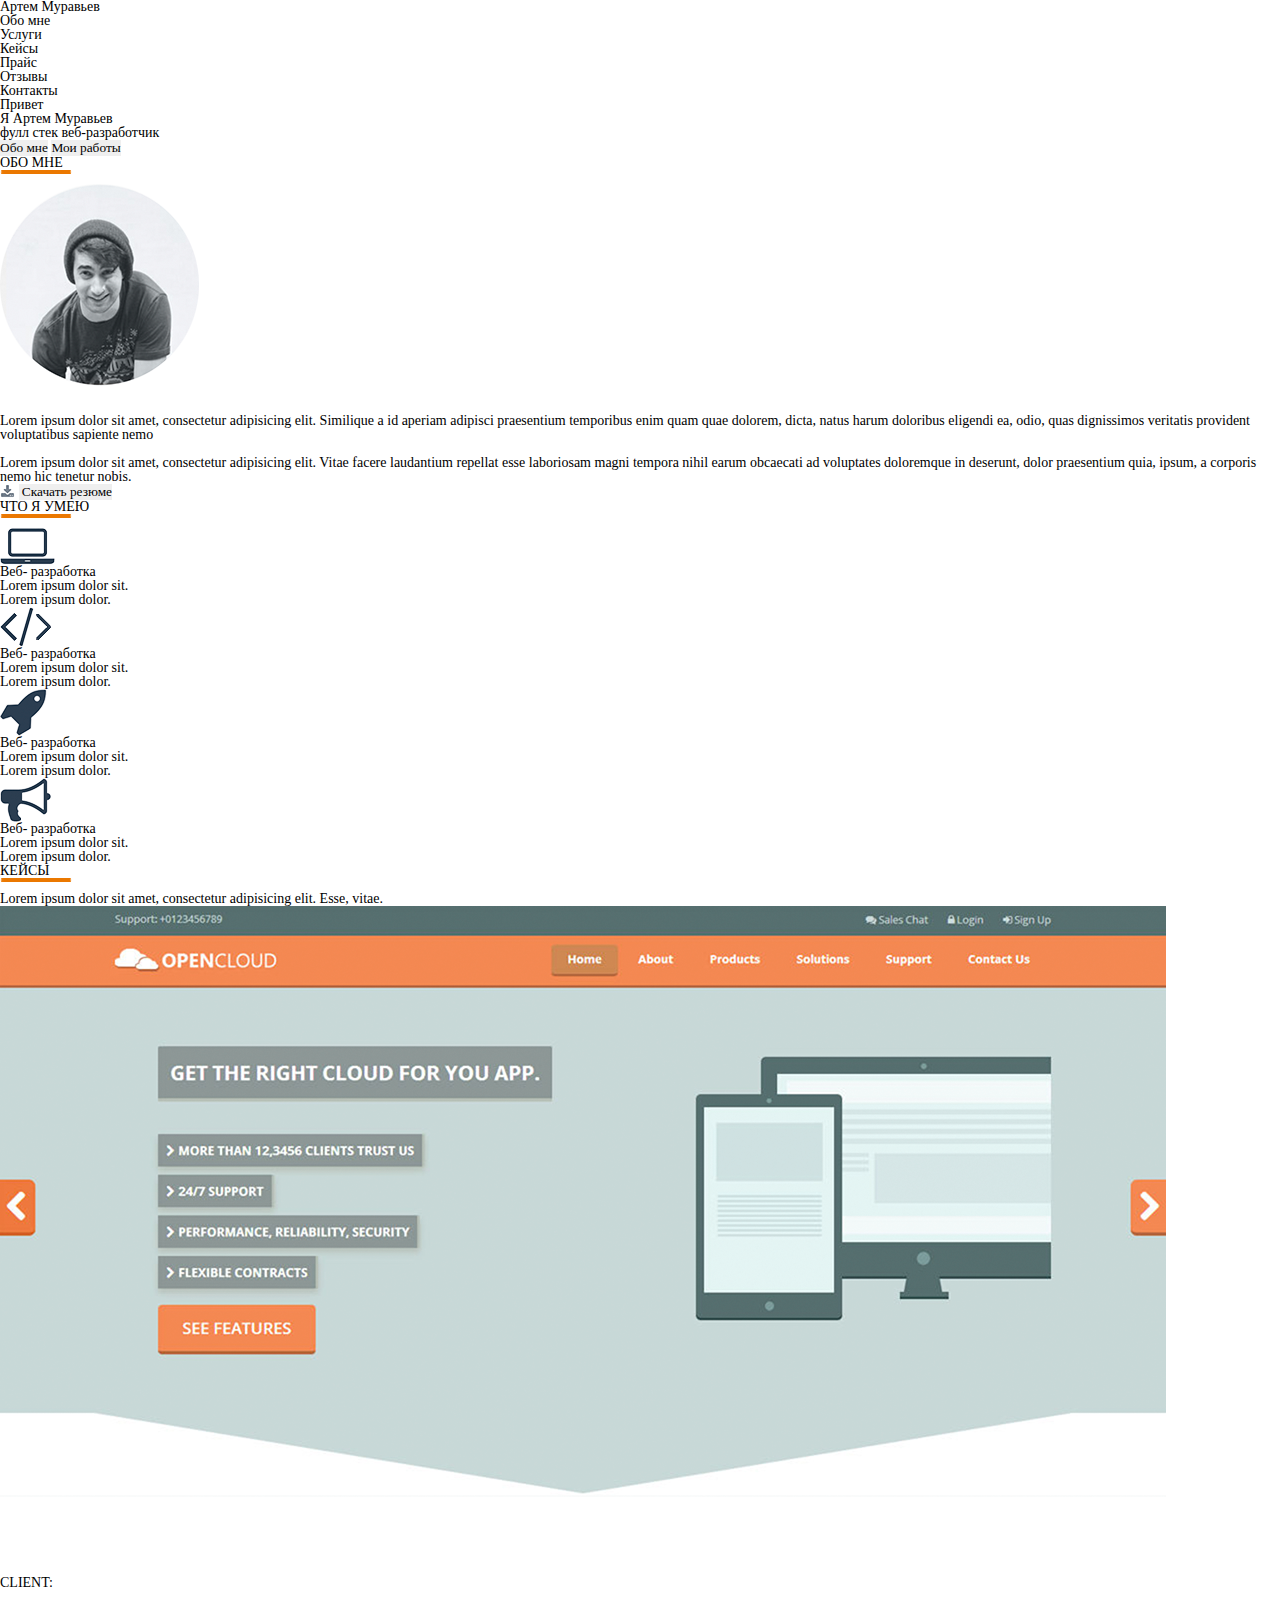
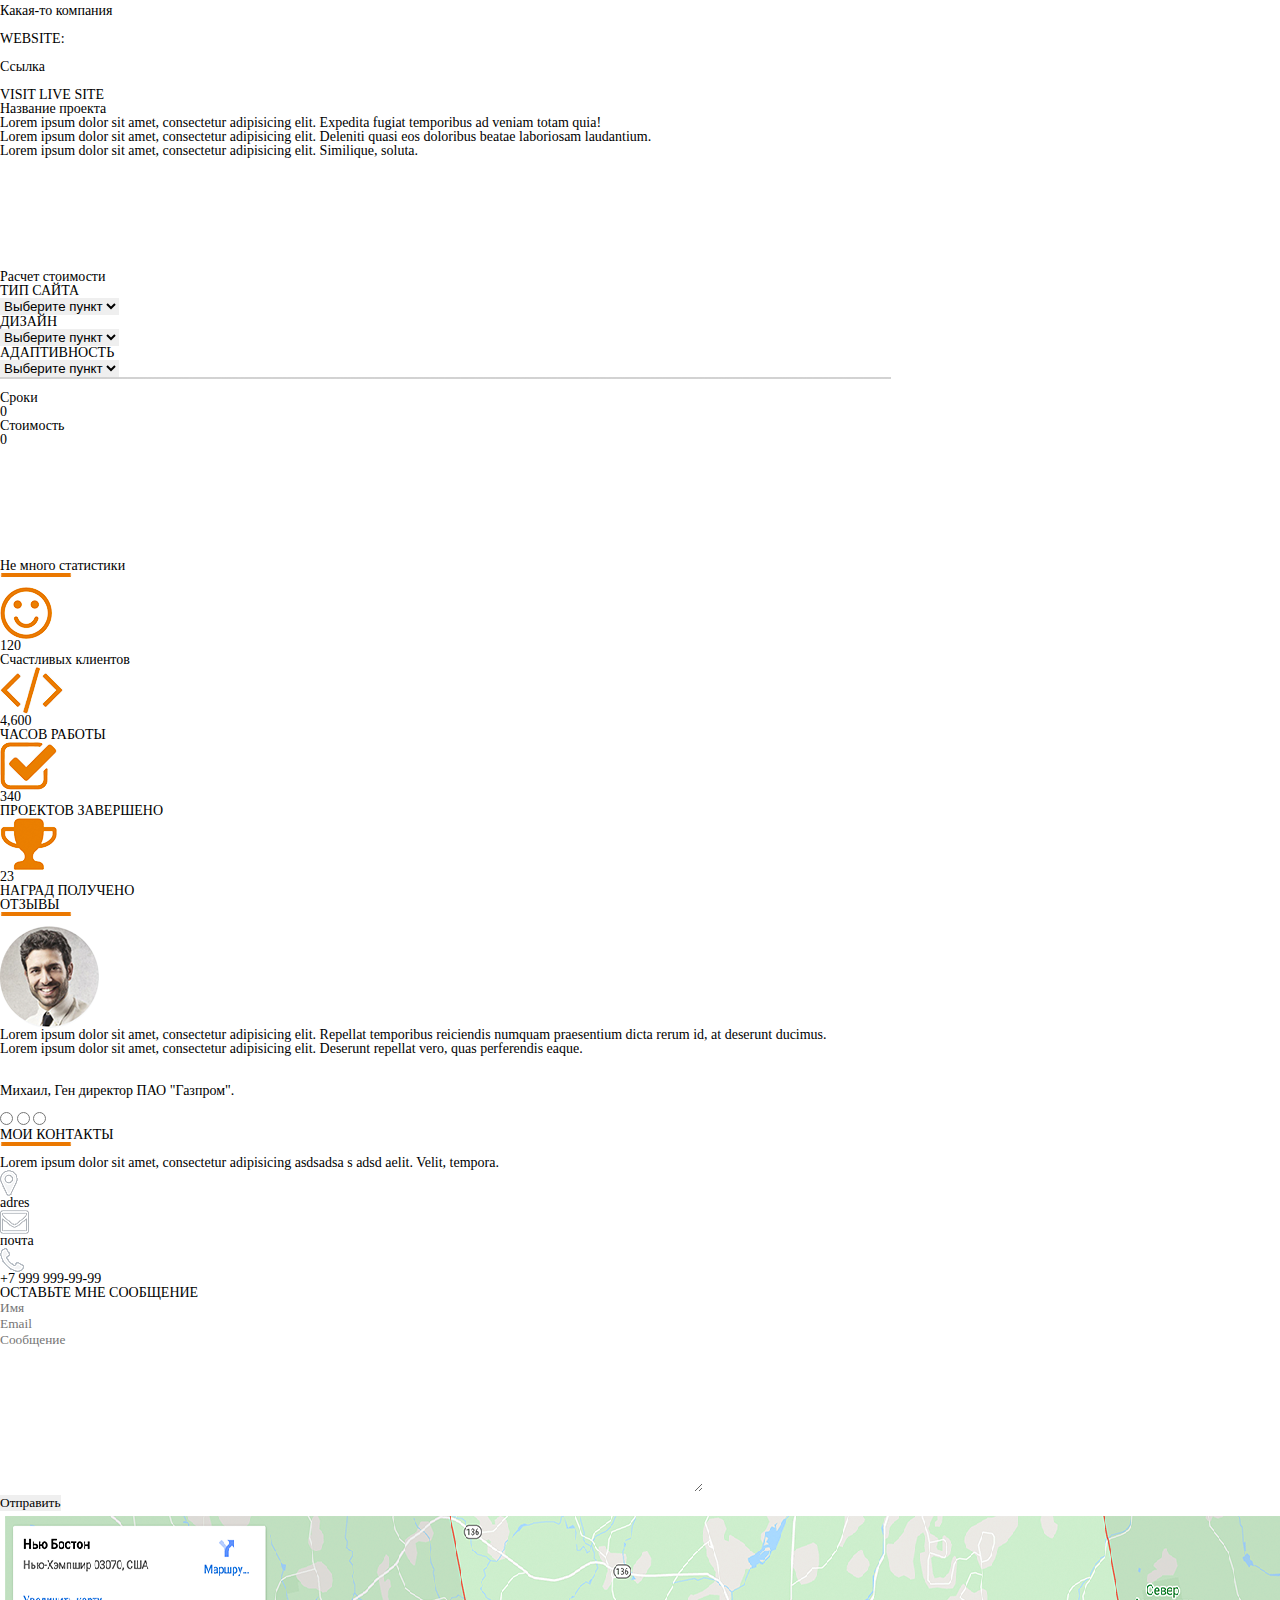
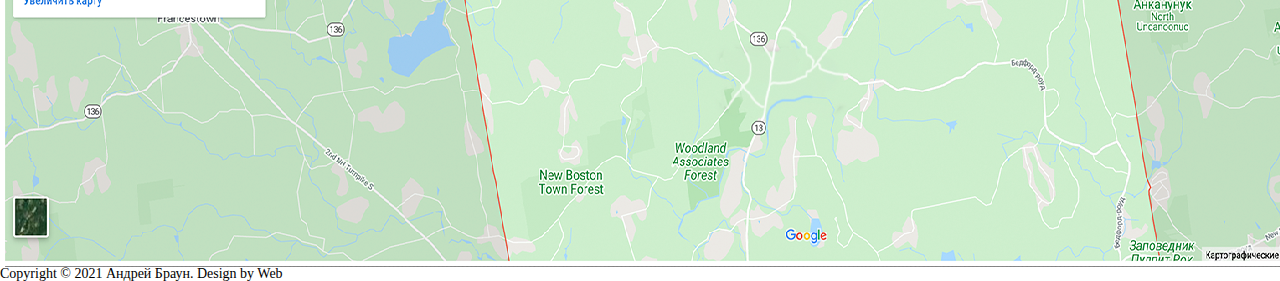
==== commit 09f8054b: "ДЗ 6 тема" ====
--- a/index.html
+++ b/index.html
@@ -5,37 +5,40 @@
     <title>Артем Муравьев - веб разработчик</title>
     <link rel="stylesheet" href="css/reset.css">
     <link rel="stylesheet" href="css/style.css">
+    <link rel="stylesheet" href="css/%D0%90%D0%BD%D0%B8%D0%BC%D0%B0%D1%86%D0%B8%D1%8F%20%D1%81%20%D1%81%D0%B0%D0%B9%D1%82%D0%B0.css">
+    <link rel="stylesheet" href="css/%D0%90%D0%BD%D0%B8%D0%BC%D0%B0%D1%86%D0%B8%D1%8F.css">
 </head>
-<body>
+
+<body
+>
+
 
 <header>
-   <nav>
+   <nav class="menu1">
       <div class="logo1"> Артем Муравьев </div>
     <div class="menu">
        <ul>
-        <li> Обо мне</li>
-        <li> Услуги</li>
-        <li> Кейсы</li>
-        <li> Прайс</li>
-        <li> Отзывы</li>
-        <li> Контакты</li>
+        <li> <a href="#">Обо мне</a></li>
+        <li> <a href="#">Услуги</a></li>
+        <li> <a href="#">Кейсы</a></li>
+        <li> <a href="#">Прайс</a></li>
+        <li> <a href="#">Отзывы</a></li>
+        <li> <a href="#">Контакты</a></li>
     </ul>  
     </div>    
    </nav>   
 </header>
-
-<div class="main">
+<main>
+<section class="main">
    <div class="title__conteiner">
     <h1>Привет <br>Я Артем Муравьев </h1>
     <h4>фулл стек веб-разработчик</h4>
-    <input type="submit" value="Обо мне">
-        <input type="submit" value="Мои работы">
-  </div>
-
-</div>
-
-
- <div >
+    <input type="button" value="Обо мне">
+        <input type="button" value="Мои работы">
+    </div>
+  </section> 
+</main>
+
         <div class ="logo2 "> <H2>ОБО МНЕ</H2> </div>
         <p class="line1">
      <img src="img/%D0%97%D0%B0%D0%B3%D0%BE%D0%BB%D0%BE%D0%B2%D0%BE%D0%BA%20%D1%87%D0%B5%D1%80%D1%82%D0%B0.png"alt="Простите, видимо картинка была удалена"> </p>
@@ -58,167 +61,227 @@
     </p>
     
      </div>
-        <div class="fon">
+
+
+ <div >
+           <div class="fon">
 <div class ="logo3" > </div>
        <div class ="logo3"> <H2>ЧТО Я УМЕЮ</H2> </div>
        
        
-       <p class="line1">
+       <div class="line1">
      <img src="img/%D0%97%D0%B0%D0%B3%D0%BE%D0%BB%D0%BE%D0%B2%D0%BE%D0%BA%20%D1%87%D0%B5%D1%80%D1%82%D0%B0.png"alt="Простите, видимо картинка была удалена"> </p>
 <p class="photo3">
-           <img src="img/ноут.png" alt="Картинка не найдена">
-        <p class="veb"> Веб- разработка
-       <p class="text1"> Lorem ipsum dolor sit.
-        <br>Lorem ipsum dolor.</p>
-           </li>
-        
-        <p class="photo3"</p>
-        <img src="img/Знак.png" alt="Простите, видимо картинка была удалена">
-       <p class="veb"> Веб- разработка
-       <p class="text1"> Lorem ipsum dolor sit.
-        <br>Lorem ipsum dolor.</p>
-        
+</div>
+          <div class="noyt">
+           <img src=img/ноут.png alt="Картинка не найдена">
+        <h3>Bеб- разработка</h3>
+       <p class="text1"> Lorem ipsum dolor sit.
+        <br>Lorem ipsum dolor.</p>
+</div>
+        
+       <div class="noyt">
+        <img src=img/%D0%B7%D0%BD%D0%B0%D0%BA.png alt="Картинка не найдена">
+        <h3>Bеб- разработка</h3>
+       <p class="text1"> Lorem ipsum dolor sit.
+        <br>Lorem ipsum dolor.</p>
+</div>
            
        
-        <p class="photo3"><p class="photo3">
-         <img src="img/ракета.png" alt="Картинка не найдена">
-       <p class="veb"> Веб- разработка
-       <p class="text1"> Lorem ipsum dolor sit.
-        <br>Lorem ipsum dolor.</p>
-        
-        
-        <p class="photo3">
-        <img src="img/граммофон.png" alt="Простите, видимо картинка была удалена">
-        <p class="veb"> Веб- разработка
-       <p class="text1"> Lorem ipsum dolor sit.
-        <br>Lorem ipsum dolor.</p>
-        
-         
- 
-<div>
+        <div class="noyt">
+         <img src=img/%D1%80%D0%B0%D0%BA%D0%B5%D1%82%D0%B0.png alt="Картинка не найдена">
+        <h3>Bеб- разработка</h3>
+       <p class="text1"> Lorem ipsum dolor sit.
+        <br>Lorem ipsum dolor.</p>
+</div>
+        
+<div class="noyt">
+       <img src=img/%D0%B3%D1%80%D0%B0%D0%BC%D0%BC%D0%BE%D1%84%D0%BE%D0%BD.png alt="Картинка не найдена">
+        <h3>Bеб- разработка</h3>
+       <p class="text1"> Lorem ipsum dolor sit.
+        <br>Lorem ipsum dolor.</p>
 </div>
      </div>
- <div>
-   <div class ="logo4 "> <H2>КЕЙСЫ</H2> </div>
-   <img src="img/%D0%97%D0%B0%D0%B3%D0%BE%D0%BB%D0%BE%D0%B2%D0%BE%D0%BA%20%D1%87%D0%B5%D1%80%D1%82%D0%B0.png"alt="Простите, видимо картинка была удалена">
-    <p>Lorem ipsum dolor sit amet, consectetur adipisicing elit. Esse, vitae.</p>
-    <p>
+
+       
+<div class ="logo4 "> <H2>КЕЙСЫ</H2> </div>   
+        <div class="line1">
+     <img src="img/%D0%97%D0%B0%D0%B3%D0%BE%D0%BB%D0%BE%D0%B2%D0%BE%D0%BA%20%D1%87%D0%B5%D1%80%D1%82%D0%B0.png"alt="Простите, видимо картинка была удалена"> </p>
+<p class="photo3">
+</div>
+    <p  class="text2">Lorem ipsum dolor sit amet, consectetur adipisicing elit. Esse, vitae.</p>
+    <p class="keis">
+    <img src="img/%D0%BA%D0%B5%D0%B9%D1%81.png" alt="Простите, видимо картинка была удалена"> 
     
     </p>
+    <div class="klient">
     <p><h2>CLIENT:</h2></p>
+    <br>
     <p>Какая-то компания</p>
+       <br>
         <p><h2>WEBSITE:</h2></p>
-        <a href=""> Ссылка</a>
-<input type="submit" value="VISIT LIVE SITE">
-   <div class ="logo5 "> <H2>Название проекта</H2> </div>
-   <p>Lorem ipsum dolor sit amet, consectetur adipisicing elit. Aliquid quo repellendus ipsum fugiat minus dolores recusandae rem maiores ex, repudiandae?</p>
-   <p>Lorem ipsum dolor sit amet, consectetur adipisicing elit. Sequi quas, accusantium repellendus perspiciatis eum neque recusandae. Quisquam, similique.</p>
-    <p>Lorem ipsum dolor sit amet, consectetur adipisicing elit. Cum, tempora magni eum tenetur!</p>
- </div>
+        <br>
+        <a href=""> Ссылка</a> <br>
+        <br>
+        <div class="visit"> 
+<a href="#">VISIT LIVE SITE</a>
+</div>
+    </div>
+     
+    
+
+     <div class="logo5">
+      <h2>Название проекта</h2>
+      <p>Lorem ipsum dolor sit amet, consectetur adipisicing elit. Expedita fugiat temporibus ad veniam totam quia!</p>
+<p>Lorem ipsum dolor sit amet, consectetur adipisicing elit. Deleniti quasi eos doloribus beatae laboriosam laudantium.</p>
+ <p>Lorem ipsum dolor sit amet, consectetur adipisicing elit. Similique, soluta.</p>
+</div>
+<br><br><br><br><br><br><br><br>
 
        <div>
-       <div class ="logo6 "> <H2>Расчет стоимости</H2> </div>
-       <p><h3>ТИП САЙТА</h3></p>
-        
-                        <select name="list" id="list">
+       <div class ="logo6"> <H2>Расчет стоимости</H2></div>
+       <div class="rachet">
+       <h3>ТИП САЙТА</h3>
+        
+                       <select name="list" class="list">
+                            <option value="Opt1">Выберите пункт</option>
+                            <option value="Opt2">Выберите пункт</option>
+                          </select> 
+                     <h3>ДИЗАЙН</h3>
+                       <select name="list" class="list">
                             <option value="Opt1">Выберите пункт</option>
                             <option value="Opt2">Выберите пункт</option>
                         </select>
-                         
-                     <p><h3>ДИЗАЙН</h3></p>
-                       <select name="list" id="list">
+
+       <h3>АДАПТИВНОСТЬ</h3>
+       <select name="list" class="list">
                             <option value="Opt1">Выберите пункт</option>
                             <option value="Opt2">Выберите пункт</option>
                         </select>
-
-       <p><h3>АДАПТИВНОСТЬ</h3></p>
-       <select name="list" id="list">
-                            <option value="Opt1">Выберите пункт</option>
-                            <option value="Opt2">Выберите пункт</option>
-                        </select>
-                            
-                    
+                         </div>   
+                    </div>
+                       <div class="a"> <img src="img/линия подитога.png" alt=" сорян братан,не грузит"></div>
                         
-                        <div>
-                            <p>Сроки</p>
+                                             <div>
+                            <p class="srok">Сроки</p>
                         </div>
                         <div>
-                            <p>0</p>
+                            <p class="srok1">0</p>
                         </div>
                         <div>
-                            <p>Стоимость</p>
+                            <p class="stoi">Стоимость</p>
                         </div>
                         <div>
-                            <p>0</p>
+                            <p class="stoi1">0</p>
                          </div>
-                        
-                         <div>
+
+                        <br><br><br><br><br><br><br><br>
+                         <div class="fon1">
                     
                             <div class ="logo7 "> <H2>Не много статистики</H2> </div>
-                              <img src="img/%D0%97%D0%B0%D0%B3%D0%BE%D0%BB%D0%BE%D0%B2%D0%BE%D0%BA%20%D1%87%D0%B5%D1%80%D1%82%D0%B0.png"alt="Простите, видимо картинка была удалена">
+                             <div class="line1">
+                                 <img src="img/%D0%97%D0%B0%D0%B3%D0%BE%D0%BB%D0%BE%D0%B2%D0%BE%D0%BA%20%D1%87%D0%B5%D1%80%D1%82%D0%B0.png"alt="Простите, видимо картинка была удалена"></div>
+                           <div class="statistika">
+                              <img src="img/%D1%81%D0%BC%D0%B0%D0%B9%D0%BB.png" alt="Картинка не найдена">
+                              <h2>120</h2>
+                              <p>Счастливых клиентов</p>
+                             </div>
+                              <div class="statistika">
+                              <img src="img/%D1%81%D0%BA%D0%BE%D0%B1%D0%BA%D0%B8.png" alt="Картинка не найдена">
+                              <h2>4,600</h2>
+                              <p>ЧАСОВ РАБОТЫ</p>
+                             </div>
+                              <div class="statistika">
+                              <img src="img/%D0%B3%D0%B0%D0%BB%D0%BE%D1%87%D0%BA%D0%B0.png" alt="Картинка не найдена">
+                              <h2>340</h2>
+                        
+                              <p>ПРОЕКТОВ ЗАВЕРШЕНО</p>
+                             </div>
+                              <div class="statistika">
+                              <img src="img/%D0%BA%D1%83%D0%B1%D0%BE%D0%BA.png" alt="Картинка не найдена">
+                              <h2>23</h2>
+                              <p>НАГРАД ПОЛУЧЕНО</p>
+                             </div>
+                               </div>
                            
-                              <img src="img/%D1%81%D0%BC%D0%B0%D0%B9%D0%BB.png" alt="Картинка не найдена">
-                              <p> 120</p>
-                              <p>Счастливых клиентов</p>
-                              
-                              <img src="img/%D1%81%D0%BA%D0%BE%D0%B1%D0%BA%D0%B8.png" alt="Картинка не найдена">
-                              <p> 4,600</p>
-                              <p>ЧАСОВ РАБОТЫ</p>
-                              
-                              <img src="img/%D0%B3%D0%B0%D0%BB%D0%BE%D1%87%D0%BA%D0%B0.png" alt="Картинка не найдена">
-                              <p> 340</p>
-                              <p>ПРОЕКТОВ ЗАВЕРШЕНО</p>
-                              
-                              <img src="img/%D0%BA%D1%83%D0%B1%D0%BE%D0%BA.png" alt="Картинка не найдена">
-                              <p> 23</p>
-                              <p>НАГРАД ПОЛУЧЕНО</p>
-                              
-                               </div>
- <div>
+                             <div>
                               
                               <div class ="logo8 "> <H2>ОТЗЫВЫ</H2> </div>
+                              <div class="line1">
                                <img src="img/%D0%97%D0%B0%D0%B3%D0%BE%D0%BB%D0%BE%D0%B2%D0%BE%D0%BA%20%D1%87%D0%B5%D1%80%D1%82%D0%B0.png"alt="Простите, видимо картинка была удалена">
-                             
-                              <P>Lorem ipsum dolor sit amet, consectetur adipisicing elit. Repellat temporibus reiciendis numquam praesentium dicta rerum id, at deserunt ducimus.<br> Lorem ipsum dolor sit amet, consectetur adipisicing elit. Deserunt repellat vero, quas perferendis eaque.</p>
+                                 </div>
+                                 <div class="photo3">  <img src="img/%D1%87%D0%B5%D0%BB%20%D0%BE%D1%82%D0%B7%D0%BE%D0%B2%D1%8B.png"alt="Простите, видимо картинка была удалена">
+</div>
+                             <div class="otz">
+                              <p>Lorem ipsum dolor sit amet, consectetur adipisicing elit. Repellat temporibus reiciendis numquam praesentium dicta rerum id, at deserunt ducimus.<br> Lorem ipsum dolor sit amet, consectetur adipisicing elit. Deserunt repellat vero, quas perferendis eaque.
+                              <br><br>
+                              <br>Михаил, Ген директор ПАО "Газпром".</p>
+                              <br>
+                            <input type="radio" name="kryg">
+                                    <input type="radio" name="kryg">   
+                                    <input type="radio" name="kryg">                  
+                             <div class="fon2">
+                               <div class ="logo9"> <H2>МОИ КОНТАКТЫ</H2> </div>
+                               <div class="line1">
+                              <img src="img/%D0%97%D0%B0%D0%B3%D0%BE%D0%BB%D0%BE%D0%B2%D0%BE%D0%BA%20%D1%87%D0%B5%D1%80%D1%82%D0%B0.png"alt="Простите, видимо картинка была удалена">
+                                                                </div>
+                                                                
+                            <p class="text3">Lorem ipsum dolor sit amet, consectetur adipisicing  asdsadsa s adsd aelit. Velit, tempora.</p>
+                        <div class="sv1">
+                               <img src="img/%D0%B3%D0%B5%D0%BE.png" alt="Картинка не найдена">
                               
-                              <p>Михаил, Ген директор ПАО "Газпром".</p>
-                              </div>
-                                                            <div>
-                              
-                               <div class ="logo 8"> <H2>МОИ КОНТАКТЫ</H2> </div>
-                              <img src="img/%D0%97%D0%B0%D0%B3%D0%BE%D0%BB%D0%BE%D0%B2%D0%BE%D0%BA%20%D1%87%D0%B5%D1%80%D1%82%D0%B0.png"alt="Простите, видимо картинка была удалена">
-                              
-                            <p>Lorem ipsum dolor sit amet, consectetur adipisicing elit. Velit, tempora.</p>
-                              
-                               <img src="img/%D0%B3%D0%B5%D0%BE.png" alt="Картинка не найдена">
-                               <p>adres</p>
+                                                                <p class="text4">adres</p>
+                                                                </div>
+                                                               <div class="sv2">
                                 <img src="img/%D0%BA%D0%BE%D0%BD%D0%B2%D0%B5%D1%80%D1%82.png" alt="Картинка не найдена">
        
-    <p>почта</p>
+    <p class="text4">почта</p>
+                                                                </div>
+                                                                <div class="sv3">
         <img src="img/%D1%82%D1%80%D1%83%D0%B1%D0%B0.png" alt="Картинка не найдена">
-        <p>+7 999 999-99-99</p>
-<p><h3>ОСТАВЬТЕ МНЕ СООБЩЕНИЕ</h3></p>
-   <p>  <input type="text" placeholder="Имя">  <input type="text" placeholder="Email"></p>
-      <p>
-         <textarea name="fsdfdsfsdf" id="1" placeholder="сообщение" cols="30" rows="10"></textarea>
-</p>
-      <p>
-       <input type="submit" value="Отправить">
-</p>
-
-<span><img src="img/%D1%84%D0%B1.png" alt="Картинка не найдена">
-<img src="img/%D1%82%D0%B2%D0%B8%D1%82%D0%B5%D1%80.png" alt="Картинка не найдена">
-<img src="img/%D0%BC%D1%8F%D1%87.png" alt="Картинка не найдена">
-<img src="img/%D0%BA%D0%B8%D1%81%D0%B0.png" alt="Картинка не найдена">
-<img src="img/%D0%B8%D0%BD%D1%81%D1%82.png" alt="Картинка не найдена">
-<img src="img/%D0%B8%D0%BD.png" alt="Картинка не найдена"</span>
-
-</div>
-
+        <p class="text4">+7 999 999-99-99</p>
+     </div>
+                                                             
+
+                                                            
+             <div>                                    
+                       <div class="sms">
+                           <h2>ОСТАВЬТЕ МНЕ СООБЩЕНИЕ</h2>
+                       </div>                               
+      
+                                                                
+                                                                    
+  <div>
+     <input class="sms1"type="text" placeholder="Имя"> 
+      </div>
+     <div>
+ <input class="sms2" type="text" placeholder="Email">
+      </div>
+               
+                                   
+       <div class="sms3">
+       <textarea name="fsdfdsfsdf" id="1" placeholder="Сообщение" cols="94" rows="10"></textarea>
+                                                                </div>
+                                                                
+                                                      
+                                                                 <div>
+       <input class="sms4" type="submit"  value="Отправить">
+                                                                </div>
+
+</div>
+</div>
+<div>
+    <img class="karta" src="img/%D0%9A%D0%B0%D1%80%D1%82%D0%B0%20%D0%BA%D0%BE%D0%BF%D0%B8%D1%8F.png">
+</div>
+
+
+<nav class="end">
+      <div class="end1"> Copyright © 2021 Андрей Браун. Design by Web </div>
+      
+   </nav>   
 </head>
 
 
 </body>
-    <p>Copyright © 2021 Артем Муравьев Design by Web</p>
-
+   
 </html>
--- a/css/style.css
+++ b/css/style.css
@@ -0,0 +1,547 @@
+/*Загрузочный экран/
+preloader{
+    position: fixed;
+    left: 0;
+    top: 0;
+    right: 0;
+    bottom: 0;
+    background: #d17700;
+    z-index: 1001;
+}
+.prelodeader_row{
+    position: relative;
+    top: 50%;
+    left: 50%;
+    width: 70px;
+    height: 70px;
+    margin-top: -35px;
+    margin-left: -35px;
+    text-align: center;
+    animation: preloader-bounce 2s infinite ease-in-out;
+}
+.preloader__item {
+  position: absolute;
+  display: inline-block;
+  top: 0;
+  background-color: #337ab7;
+  border-radius: 100%;
+  width: 35px;
+  height: 35px;
+  animation: preloader-bounce 2s infinite ease-in-out;
+}
+.preloader__item:last-child {
+  top: auto;
+  bottom: 0;
+  animation-delay: -1s;
+}
+/*Начала сайта/
+body{
+    font-family: Arial, sans-serif;
+}
+.menu1{
+    
+    width: 100%;
+    height: 60px;
+    background: #344051;
+    position: fixed;
+}
+
+.logo1{
+    color: #fff;
+    font-size: 28px;
+    line-height: 60px;
+    padding-left: 100px;
+ font-weight: bold;
+    float: left;
+    animation: comming 2s ease;
+    opacity: 0;
+}
+
+
+
+.menu{
+    float: left;
+    padding-left: 432px;
+}
+
+
+.menu li a{
+    transition: all 0.2s;
+    color: white;
+    display: inline-block;
+    transform: scale(1);
+
+}
+
+.menu li a:visited{
+    color: white;  
+}
+.menu li a:hover{
+    color: #fe9102;
+ 
+}
+.menu li a:active{
+    color: #fe9102;
+    transform: scale(1.1);
+}
+.menu li{
+    float: left;
+    line-height: 60px;
+    color: #fff;
+margin-right: 40px;
+    font-size: 16px;
+    text-transform: uppercase;
+    animation: menu 0.4s ease forwards;
+    opacity: 0;
+}
+.menu li:nth-child(2){
+    animation-delay: 0.4s;
+}
+.menu li:nth-child(3){
+    animation-delay: 0.8s;
+}
+.menu li:nth-child(4){
+    animation-delay: 1.2s;
+}
+.menu li:nth-child(5){
+    animation-delay: 1.6s;
+}
+.menu li:nth-child(6){
+    animation-delay: 2s;
+}
+main{
+    width: 100%;
+    height: 100%;
+    background: url(../img/boy.png) 90% 100%/auto 85% no-repeat,url(../img/bg.png) center/cover no-repeat;
+}
+
+
+.title__conteiner{
+    float: left;
+    margin: 300px 0px 0px 202px;
+    color: #2c384a;
+    text-align: center;
+    animation: logo1 1s ease forwards;
+    animation-delay: 2.4s;
+    opacity: 0;
+}
+
+}
+.title__conteiner h1{
+    font-size: 60px;
+    font-weight: bold;
+}
+.title__conteiner h4{
+    margin-top: 20px;
+    font-size: 22px;
+    color: #79818d;
+}
+.title__conteiner input{
+    height: 40px;
+    text-align: center;
+    border: 2px solid #6d7682;
+    background: none;
+    border-radius: 5px;
+    color: #6d7682;
+    font-size: 13px;
+    padding: 0px 16px;
+    margin: 29px 28px 0px 14px;
+}
+.title__conteiner input{
+    transition: all 0.2s;
+    transform: scale(1)
+}
+.title__conteiner input:hover{
+    background: #344051;
+    color: white;
+}
+.title__conteiner input:active{
+    transform:scale(1.1);
+}
+.logo2{
+   font-size: 25px; 
+    text-align: center;
+    line-height: 100px; 
+    font-weight: bold;
+}
+.line1{
+   text-align: center;1
+}
+.photo1{
+    text-align: center;
+    margin-top: 42px;
+        
+}
+.obomne{
+    padding: 0px 300px 0px 300px;
+    text-align: left;
+    line-height: 20px;
+    color: #38475a;
+}
+.photo2{
+    padding-top: 5px;
+    color: # 9a9ba3;
+   border: 2px solid #6f707e;
+    width: 150px;
+    height: 30px;
+margin-left: 380px;
+border-radius: 8px;
+}
+,rez{
+     text-decoration: none;
+    text-transform: uppercase;
+    
+}
+.logo3{
+   font-size: 25px; 
+    text-align: center;
+    line-height: 100px; 
+    margin-top: 30px;
+    font-weight: bold;
+}
+
+.noyt{
+    float: left;
+    width: 350px;
+    text-align: center;
+    margin-top: 50px;
+}
+.noyt h3{
+    font-weight: bold;
+    color: #e87700;
+    margin-top: 15px;
+    margin-bottom: 10px;
+}
+.noyt p{
+    line-height: 25px;
+}
+
+    
+.fon{
+    margin-top: 30px;
+    height: 400px;
+
+    background: url(../img/%D0%BA%D0%B0%D1%80%D1%82%D0%B8%D0%BD%D0%BA%D0%B0%20%D1%84%D0%BE%D0%BD%D0%B0.png) center/cover no-repeat;   
+}
+
+
+.logo4{
+   font-size: 25px; 
+    text-align: center;
+    line-height: 100px; 
+    margin-top: 10px;
+    font-weight: bold;
+
+}
+.text2{
+    text-align: center;
+    margin-top: 25px;
+}
+.keis{
+    margin-top: 50px;
+    text-align: center;
+}
+.klient{
+    float: left;
+    width: 550px;
+    text-align: center;
+}
+.klient h2{
+    font-weight: bold;
+}
+.visit{
+text-decoration-color: #fff;
+    border-radius: 8px;
+    width: 130px;
+    height: 30px;
+    margin-left: 220px;
+    margin-right: 200px;
+   border: 1px solid #000;
+    text-align: center;
+    background-color: #00b6af;
+    padding-top: 8px;
+}
+.visit a:visited{
+    color: white;
+}
+.logo5{
+    
+     float: left;
+    width: 750px;
+    text-align: left;
+    
+}
+.logo5 h2{
+    font-weight: bold;
+}
+.logo5 p{
+line-height: 25px;
+}
+.logo6{
+   
+       font-size: 25px; 
+    text-align: center;
+    line-height: 100px; 
+    margin-top: 50px;
+    font-weight: bold;
+}
+.rachet h3{
+      font-weight: bold;
+    margin-top: 50px;
+    margin-left: 400px;
+}
+.list{
+    margin-left: 400px;
+    margin-top: 20px;
+padding: 10px;
+      border: 2px solid #000;
+    width: 700px;    
+}
+
+    
+.a{
+    margin-top: 25px;
+    text-align: center;
+}
+.srok{
+    margin-left: 350px;
+   font-size: 15px;
+    float:left;
+    text-align: left;
+    margin-top: 10px;
+   
+    
+width: 300px;
+}
+.srok1{
+    margin-left: 250px;
+   font-size: 15px;
+    float:left;
+    text-align:right;
+    margin-top: 10px;
+  
+    
+width: 300px;
+}
+
+.stoi{
+    margin-left: 350px;
+   font-size: 15px;
+    float:left;
+    text-align: left;
+    margin-top: 10px;
+  
+    
+width: 300px;
+}
+.stoi1{
+    margin-left: 250px;
+   font-size: 15px;
+    float:left;
+    text-align:right;
+    margin-top: 10px;
+ 
+    
+width: 300px;
+}
+.logo7{
+     font-size: 25px; 
+    text-align: center;
+    line-height: 100px; 
+    margin-top: 50px;
+    font-weight: bold;
+
+}
+.statistika{
+     float: left;
+    width: 350px;
+    text-align: center;
+    margin-top: 50px;
+
+}
+.statistika h2{
+    font-weight: 900;
+    color: #070400;
+    margin-top: 20px;
+ 
+    
+}
+.statistika p{
+   
+    color: #070400;
+    margin-top: 15px;
+}
+.fon1{
+    margin-top: 30px;
+    height: 400px;
+
+    background: url(../img/%D1%84%D0%BE%D0%BD%20%D0%BA%D0%BB%D0%B0%D0%B2%D0%B8%D0%B0%D1%82%D1%83%D1%80%D0%B0.png) center/cover no-repeat; 
+}
+.logo8{
+     font-size: 25px; 
+    text-align: center;
+    line-height: 50px; 
+    margin-top: 10px;
+    font-weight: bold;
+   
+}
+.photo3{
+    text-align: center;
+    margin-top: 42px;
+}
+.otz{
+    text-align: center;
+    margin-top: 15px;
+    line-height: 30px;
+    border-color: #000;
+     
+}
+.logo9{
+     font-size: 25px; 
+    text-align: center;
+    line-height: 100px; 
+    margin-top: 100px;
+    font-weight: bold;
+     color: #fff;
+}
+
+.sv1{
+    width: 550px;
+    float:left;
+    text-align: center;
+    margin-top: 50px;
+
+    text-align: right;
+}
+.sv2{
+    width: 350px;
+    float:left;
+    text-align: left;
+    margin-top: 50px;
+  padding-left: 200px;
+
+
+}
+.sv3{
+    width: 250px;
+    float:left;
+    text-align: center;
+    margin-top: 50px;
+ 
+    margin-right: 300px;
+    text-align:center;}
+.text3{
+    text-align: center;
+      margin-top: 15px;
+    color: #fff;
+}
+
+.text4{
+      margin-top: 15px;
+    color: #fff;
+}
+.sms{
+    margin-left: 600px;
+    margin-right: 600px;
+font-size: 15px; 
+    text-align: center;
+  line-height: 50px;
+margin-top: 50px;
+    font-weight: bold;
+       color: #fff;  
+}
+
+.sms1{
+    margin-left: 435px;
+
+   height: 30px;
+    float:left;
+    text-align: left;
+    margin-top: 10px;
+      border: 2px solid #000;
+width: 300px;
+}
+.sms2{
+ height: 30px;
+    margin-left: 50px;
+    width: 300px;
+    float:left;
+    text-align:left;
+    margin-top: 10px;
+    border: 2px solid #000;
+}
+
+.sms3{
+    margin-left: 435px;
+    width: 650px;
+    float:left;
+    text-align: left;
+    margin-top: 30px;
+ border: 2px solid #000;
+  background-color: #d8dce2;
+    
+}
+.sms4{
+    height: 30px;
+    margin-left: 700px;
+    width: 100px;
+    float:left;
+    text-align: center;
+    margin-top: 15px;
+   border: 1px solid #000;
+    margin-right: 1000px;
+     color: #000;
+    border-radius: 5px;
+}
+.seti{
+     float: left;
+    width: 500px;
+    text-align: center;
+    margin-top: 20px;
+    color: #ffffff;
+    margin-left: 550px;
+    letter-spacing: 50px;
+}
+
+
+
+
+.fon2{
+   
+    height: 750px;
+
+    background: url(../img/%D0%A4%D0%BE%D0%BD%20%D0%BA%D0%BE%D0%BD%D1%82%D0%B0%D0%BA%D1%82%D1%8B.png) center/cover no-repeat; 
+}
+.karta{
+    width: 100%;
+}
+
+.end{
+    
+    width: 100%;
+    height: 60px;
+    background: #344051;
+}
+.end1{
+    color: #fff;
+    font-size: 10px;
+    line-height: 60px;
+    padding-left: 100px;
+ font-weight: bold;
+
+}
+
+
+
+
+
+
+
+
+
+
+
+
+
+
+
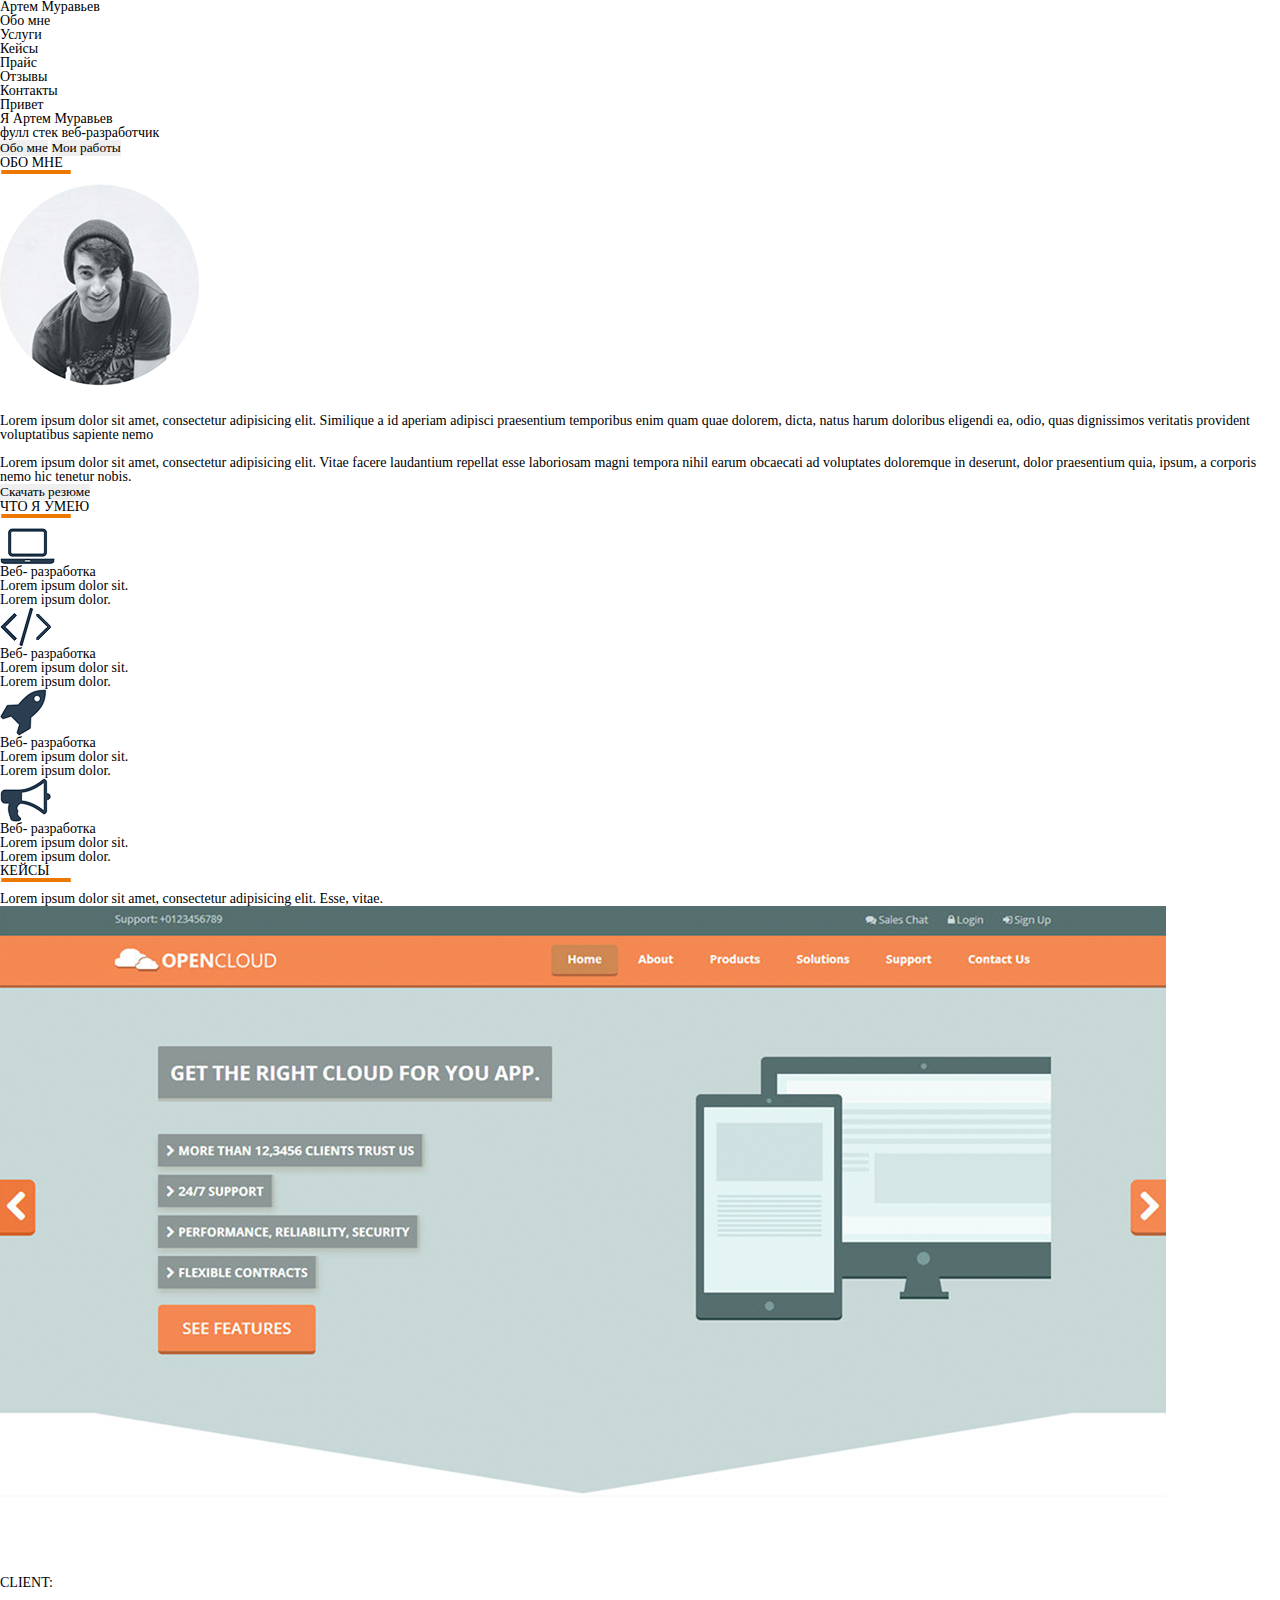
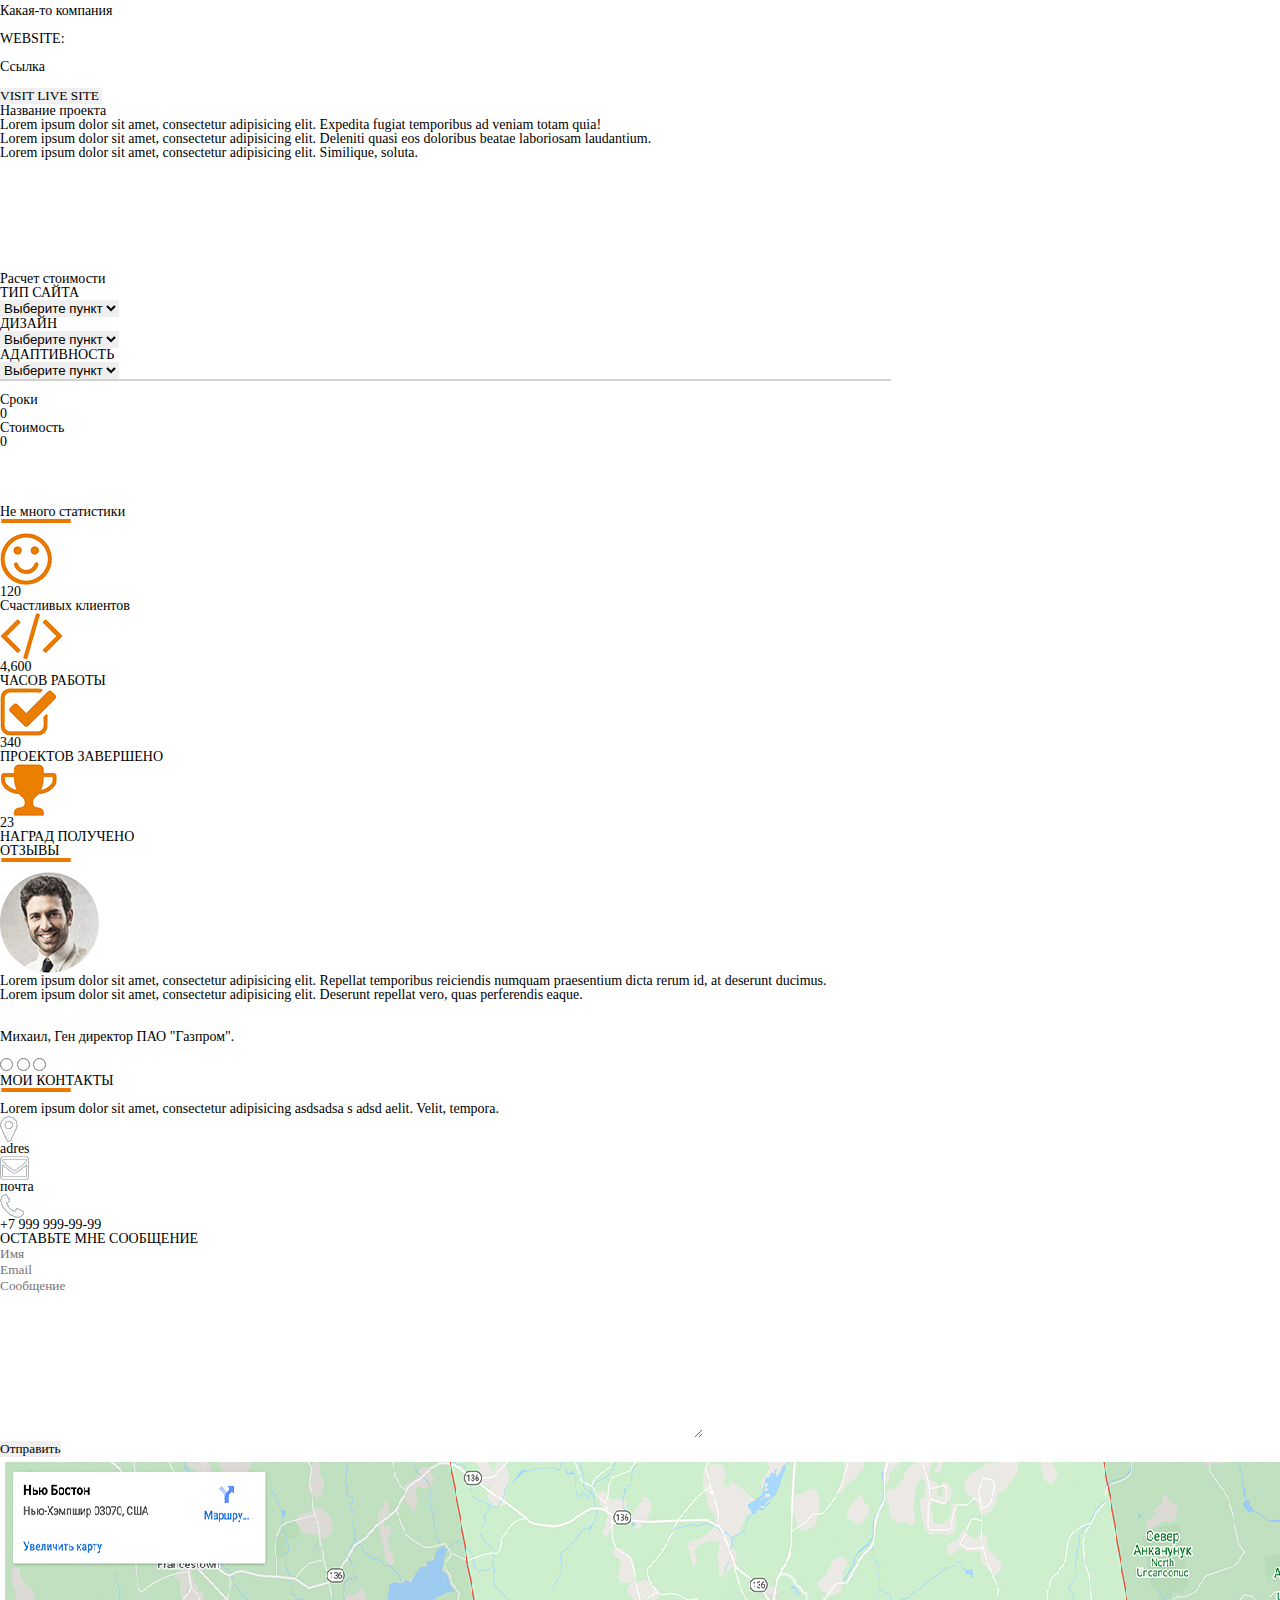
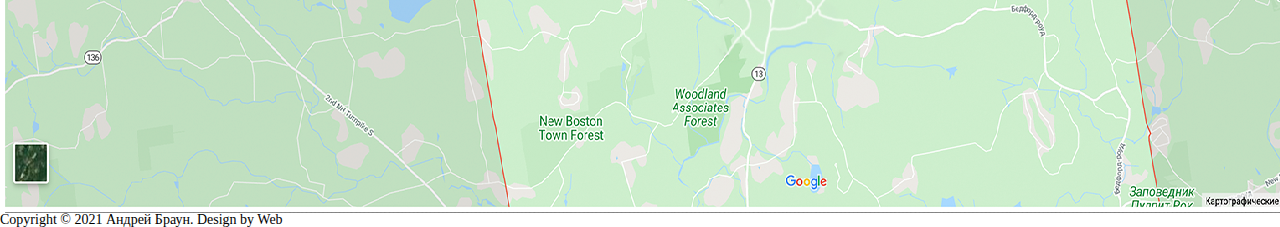
==== commit dcbcebe6: "Дз тема 6" ====
--- a/index.html
+++ b/index.html
@@ -9,8 +9,7 @@
     <link rel="stylesheet" href="css/%D0%90%D0%BD%D0%B8%D0%BC%D0%B0%D1%86%D0%B8%D1%8F.css">
 </head>
 
-<body
->
+<body>
 
 
 <header>
@@ -55,10 +54,10 @@
     
 <p><span>Lorem ipsum dolor sit amet, consectetur adipisicing elit. Vitae facere laudantium repellat esse laboriosam magni tempora nihil earum obcaecati ad voluptates doloremque in deserunt, dolor praesentium quia, ipsum, a corporis nemo hic tenetur nobis. </span></p>
    </p>
-   <p>
- <img class="photo2" src="img/%D0%B8%D0%BA%D0%BE%D0%BD%D0%BA%D0%B0.png" alt="видимо картинка была удалена">
-   <input class="photo2" type="submit" value=" Скачать резюме">
-    </p>
+
+   <div class="photo2">
+<input type="button" value="Скачать резюме">
+    </div>
     
      </div>
 
@@ -124,7 +123,7 @@
         <a href=""> Ссылка</a> <br>
         <br>
         <div class="visit"> 
-<a href="#">VISIT LIVE SITE</a>
+<input type="button" value="VISIT LIVE SITE ">
 </div>
     </div>
      
@@ -158,7 +157,8 @@
                             <option value="Opt1">Выберите пункт</option>
                             <option value="Opt2">Выберите пункт</option>
                         </select>
-                         </div>   
+                         </div> 
+                           
                     </div>
                        <div class="a"> <img src="img/линия подитога.png" alt=" сорян братан,не грузит"></div>
                         
@@ -175,8 +175,15 @@
                             <p class="stoi1">0</p>
                          </div>
 
-                        <br><br><br><br><br><br><br><br>
+                     <br><br><br><br>
+                        <div class="parallax">
+  <div class="parallax__layer parallax__layer--back">
                          <div class="fon1">
+                         </div>
+                            </div>
+                            <div>
+                            
+                         <div class="parallax__layer parallax__layer--base">
                     
                             <div class ="logo7 "> <H2>Не много статистики</H2> </div>
                              <div class="line1">
@@ -203,7 +210,8 @@
                               <p>НАГРАД ПОЛУЧЕНО</p>
                              </div>
                                </div>
-                           
+                           </div>
+</div>
                              <div>
                               
                               <div class ="logo8 "> <H2>ОТЗЫВЫ</H2> </div>
@@ -264,8 +272,8 @@
                                                                 </div>
                                                                 
                                                       
-                                                                 <div>
-       <input class="sms4" type="submit"  value="Отправить">
+                                                                 <div class="sms4">
+       <input type="button" value="Отправить">
                                                                 </div>
 
 </div>
